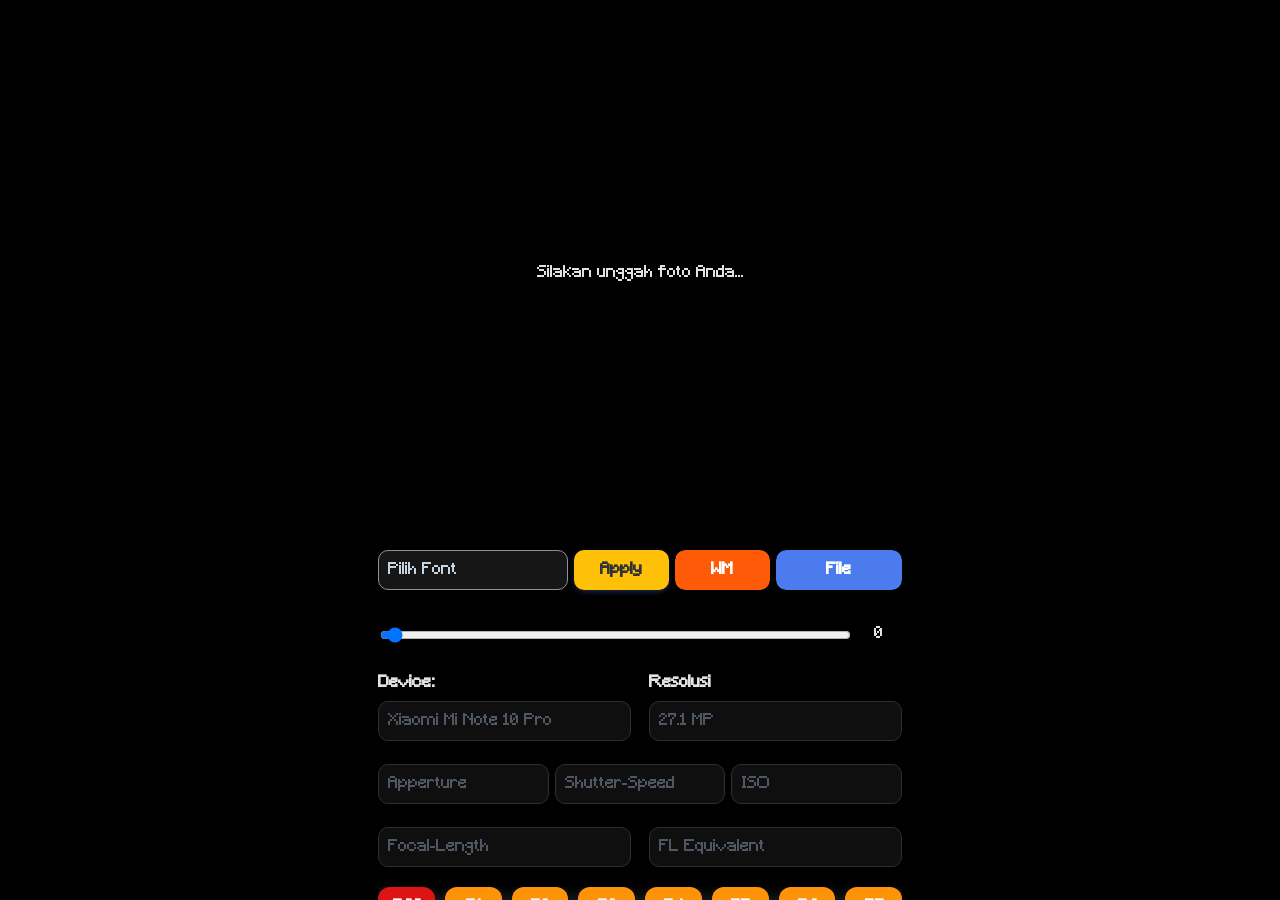
==== EXIF Watermark.html @ dbd32c27 "second commit" ====
<!doctype html>
<html lang="id">
  <head>
    <meta charset="UTF-8" />
    <meta name="viewport" content="width=device-width, initial-scale=1.0" />
    <title>EXIF Watermark Generator by Kyuziera</title>
    <style>
      html,
      body {
        width: 100%;
        height: 100%;
        margin: auto;
        overflow-x: hidden;
      }

      @font-face {
        font-family: "Minecraft";
        src: url("[data-uri]")
          format("woff2");
        font-weight: 500;
        font-style: normal;
        font-display: swap;
      }

      html,
      body,
      button,
      input,
      canvas {
        /* font-family: Arial, sans-serif; */
        font-family: "Minecraft", sans-serif;
        /* font-family: "Pixelify Sans", sans-serif; */
        /* font-family: "Stack Sans Notch", sans-serif; */
        font-optical-sizing: auto;
        font-style: normal;
      }

      body {
        max-width: 540px;
        display: flex;
        justify-content: center;
        background-color: #000000;
        color: #e2e2e2;
      }

      .container {
        width: 100%;
        background-color: #000000;
        padding: 8px 0;
        border-radius: 8px;
        box-shadow: 0 4px 8px rgba(0, 0, 0, 0.5);
        overflow: hidden;
      }

      .preview-area {
        display: flex;
        justify-content: center;
        align-items: center;
        height: var(--top-div);
        border-radius: 6px;
        overflow: hidden;
        position: relative;
      }

      .controls {
        padding: 12px 8px;
        border-radius: 6px;
        height: var(--bottom-div);
        overflow-y: var(--scroll);
      }

      .control-group {
        flex: 1 1 200px;
        min-width: 150px;
        padding-bottom: 32px;
      }
      .control-group-2,
      .control-group-3,
      .control-group-4,
      .control-group-5,
      .control-group-6,
      .control-group-7,
      .control-group-8,
      .control-group-9,
      .control-group-10 {
        flex: 2 2 100px;
        min-width: 150px;
        display: grid;
        align-items: center;
      }
      .control-group-2 {
        grid-template-columns: 4fr 3fr 4fr 2fr;
        gap: 6px;
        margin-bottom: 4px;
      }
      .control-group-3 {
        grid-template-columns: 3fr 2.5fr 2fr;
        gap: 6px;
        margin-bottom: 12px;
      }
      .control-group-4 {
        grid-template-columns: 1fr 1fr;
        gap: 18px;
      }
      .control-group-5 {
        grid-template-columns: 3fr 3fr 5fr;
        gap: 6px;
      }
      .control-group-6 {
        grid-template-columns: 0.8fr 0.5fr 1fr;
        gap: 6px;
        margin-bottom: 12px;
      }
      .control-group-7 {
        grid-template-columns: 3fr 1.5fr 1.5fr 2fr;
        gap: 6px;
      }
      .control-group-8 {
        grid-template-columns: 10fr 1fr;
        gap: 6px;
      }
      .control-group-9 {
        grid-template-columns: 1fr 1fr 1fr;
        gap: 6px;
      }
      .control-group-10 {
        grid-template-columns: 1fr 2fr;
        gap: 6px;
        margin-top: 30px;
      }
      .valueDiv {
        display: flex;
        justify-content: center;
      }
      input[type="text"],
      input[type="file"],
      select,
      button {
        padding: 0 9px;
      }
      input[type="text"] {
        margin-top: 6px;
      }
      input[type="range"] {
        padding: 0 6px;
        margin-bottom: 18px;
      }
      input[type="text"],
      input[type="file"],
      input[type="range"],
      select,
      button,
      .selected-display,
      .options-list {
        width: 100%;
        border: 1px solid #8b9197;
        border-radius: 10px;
        box-sizing: border-box;
        font-size: 1rem;
        transition:
          border-color 0.2s,
          box-shadow 0.2s;
        outline: none;
        color: #c7d4e0;
        background-color: #161616;
      }
      input[type="text"],
      input[type="file"],
      input[type="range"],
      select,
      button,
      .selected-display {
        height: 40px;
      }

      input[type="text"]:disabled {
        background-color: #0f0f0f;
        border-color: #2a2f35;
        color: #6f7a85;
        cursor: not-allowed;
        opacity: 1;
      }
      input[type="text"]:disabled::placeholder {
        color: #4f5862;
      }
      input[type="text"]:disabled:hover,
      input[type="text"]:disabled:focus {
        border-color: #2a2f35;
        box-shadow: none;
      }

      .custom-upload-wrap input[type="file"] {
        position: absolute;
        top: 0;
        left: 0;
        opacity: 0;
        width: 100%;
        height: 100%;
        cursor: pointer;
        padding: 0;
      }
      input[type="file"] {
        background-color: #e9ecef;
        cursor: pointer;
      }
      input[type="range"] {
        margin-top: 12px;
        background: transparent;
      }
      input:focus,
      select:focus,
      button:focus {
        border-color: #007bff;
      }

      .custom-upload-wrap {
        position: relative;
        overflow: hidden;
        display: inline-block;
        width: 100%;
        height: 40px;
        border-radius: 10px;
      }

      .upload-button,
      .smooth-button {
        color: white;
        font-weight: 600;
        cursor: pointer;
        border: none;
        width: 100%;
        height: 100%;
        padding: 0;
        border-radius: 10px;
      }
      .upload-button {
        background-color: #4b7bec;
        box-shadow: 0 2px 5px rgba(75, 123, 236, 0.3);
      }

      .download-class,
      .color-class,
      .custom-class,
      .efek-class {
        width: 100%;
        font-size: 1rem;
        font-weight: 600;
        color: #ffffff;
        border: none;
        border-radius: 12px;
        box-shadow: 0 6px 15px rgba(199, 226, 255, 0.3);
        cursor: pointer;
        transition: all 0.2s ease-in-out;
        display: flex;
        justify-content: center;
        align-items: center;
        white-space: nowrap;
        overflow: hidden;
        text-overflow: ellipsis;
      }
      .download-class {
        background-color: #45aaf2;
      }
      .download-class,
      .color-class,
      .efek-class {
        padding: 14px 20px;
      }
      .download-class:hover:not(:disabled),
      .color-class:hover:not(:disabled),
      .efek-class:hover:not(:disabled) {
        transform: translateY(-1px);
      }
      .download-class:hover:not(:disabled) {
        background-color: #2d98da;
        box-shadow: 0 4px 10px rgba(0, 123, 255, 0.4);
      }
      .download-class:active:not(:disabled),
      .color-class:active:not(:disabled),
      .efek-class:active:not(:disabled) {
        transform: translateY(1px);
      }
      /* .download-class:active:not(:disabled) {
  background-color: #4b7bec;
  box-shadow: 0 1px 3px rgba(0, 0, 0, 0.2);
}
.color-class:active:not(:disabled),
.efek-class:active:not(:disabled) {
  background-color: #444;
  box-shadow: 0 1px 3px rgba(0, 0, 0, 0.2);
} */
      .download-class:disabled,
      .color-class:disabled,
      .efek-class:disabled {
        background-color: #46494d;
        color: #818486;
        box-shadow: none;
        cursor: not-allowed;
        opacity: 0.8;
      }

      .hidden {
        display: none !important;
      }

      label {
        display: block;
        margin-bottom: 3px;
        font-weight: bold;
      }
      select {
        margin-top: 0;
      }

      .frame-container {
        position: relative;
        width: 100%;
        box-sizing: border-box;
      }
      .frame-container.hidden {
        display: none;
      }

      #singleFileContainer,
      #frameContainer {
        width: 100%;
        height: 100%;
        display: flex;
        flex-direction: column;
        justify-content: center;
        align-items: center;
      }
      #multiFileContainer,
      #frameContainerArray {
        display: flex;
        overflow-x: auto;
        scroll-behavior: smooth;
        padding: 6px;
        align-items: center;
        position: relative;
        width: 100%;
        height: 100%;
        box-sizing: border-box;
      }
      .file-preview-card,
      .thumb-wrapper {
        display: flex;
        flex-direction: column;
        align-items: center;
        padding: 6px 6px 0 6px;
        margin: 0 6px;
        border: 1px solid #444;
        border-radius: 10px;
        background-color: #222;
        min-width: 250px;
        max-width: 1000px;
        max-height: 100%;
        box-sizing: border-box;
        overflow: hidden;

        justify-content: space-between;
      }

      .preview-canvas,
      .preview-thumb {
        max-width: 100%;
        max-height: max-content;
        display: block;
        border-radius: 4px;
        overflow: hidden;

        object-fit: contain;
      }

      .file-title {
        font-size: 0.8rem;
        color: #ccc;
        text-align: center;
        overflow: hidden;
        text-overflow: ellipsis;
        white-space: nowrap;
        width: 100%;
        margin-top: 12px;

        flex-shrink: 0;
      }

      .color-templates {
        display: flex;
        gap: 10px;
        margin-top: 4px;
        margin-bottom: 12px;
        overflow-x: auto;
        white-space: nowrap;
        -webkit-overflow-scrolling: touch;
        scrollbar-width: none;
      }
      .color-templates::-webkit-scrollbar {
        display: none;
      }
      .color-swatch {
        flex-shrink: 0;
        width: 40px;
        height: 40px;
        border-radius: 50%;
        margin: 4px;
        cursor: pointer;
        border: 1px solid #fff;
        box-shadow: 0 0 0 1px #b9b9b9;
      }

      input[type="color"] {
        width: 100%;
        height: 12px;
        cursor: pointer;
        -webkit-appearance: none;
        -moz-appearance: none;
        appearance: none;
        cursor: pointer;
        border: 1px solid #3c3f42;
        border-radius: 5px;
        box-sizing: border-box;
        transition:
          border-color 0.2s,
          box-shadow 0.2s;
        outline: none;
      }
      input[type="color"]::-webkit-color-swatch {
        border: none;
        border-radius: 4px;
      }
      input[type="color"]::-webkit-color-swatch-wrapper {
        padding: 0;
      }
      .custom-class {
        padding: 6px 14px;
        background-color: #ff9307;
        color: #ffffff;
      }
      .custom-class.off {
        background-color: #de1414;
        color: #ffffff;
      }

      .hidden-controls {
        max-height: 0;
        overflow: hidden;
        opacity: 0;
        transition:
          max-height 0.5s ease-in-out,
          opacity 0.5s ease-in-out;
      }
      .visible-controls {
        background-color: #1a1a1a;
        border-radius: 0.5em;
        padding: 16px 8px 8px 8px;
        margin: 8px 0;
        opacity: 1;
      }
      :root {
        --top-div: 60%;
        --bottom-div: 40%;
        --scroll: auto;
      }

      .custom-select-container {
        position: relative;
        width: 100%;
        cursor: pointer;
      }
      .selected-display {
        padding-left: 9px;
        display: flex;
        align-items: center;
        white-space: nowrap;
        overflow: hidden;
      }
      .options-list {
        position: absolute;
        height: 230px;
        overflow-y: auto;
        margin-top: 2px;
        padding: 0;
        z-index: 100;
      }
      .options-list li {
        padding: 10px;
        border-bottom: 1px solid #222;
      }
      .options-list li:hover {
        background-color: #46494d;
      }

      @font-face {
        font-family: "Orbitron";
        src: url("[data-uri]")
          format("woff2");
        font-weight: normal;
        font-style: normal;
        font-display: swap;
      }
      @font-face {
        font-family: "Pixelify Sans";
        src: url("[data-uri]")
          format("woff2");
        font-weight: normal;
        font-style: normal;
        font-display: swap;
      }
      @font-face {
        font-family: "Roboto Condensed";
        src: url("[data-uri]")
          format("woff2");
        font-weight: normal;
        font-style: normal;
        font-display: swap;
      }
      @font-face {
        font-family: "Roboto Mono";
        src: url("[data-uri]")
          format("woff2");
        font-weight: normal;
        font-style: normal;
        font-display: swap;
      }
      @font-face {
        font-family: "Rubik 80s Fade";
        src: url("[data-uri]")
          format("woff2");
        font-weight: normal;
        font-style: normal;
        font-display: swap;
      }
      @font-face {
        font-family: "Share Tech";
        src: url("[data-uri]")
          format("woff2");
        font-weight: normal;
        font-style: normal;
        font-display: swap;
      }
      @font-face {
        font-family: "SirinStencil";
        src: url("[data-uri]")
          format("woff2");
        font-weight: normal;
        font-style: normal;
        font-display: swap;
      }
      @font-face {
        font-family: "Stack Sans Notch";
        src: url("[data-uri]")
          format("woff2");
        font-weight: normal;
        font-style: normal;
        font-display: swap;
      }
      @font-face {
        font-family: "Tiny5";
        src: url("[data-uri]")
          format("woff2");
        font-weight: normal;
        font-style: normal;
        font-display: swap;
      }
      @font-face {
        font-family: "Urbanist";
        src: url("[data-uri]")
          format("woff2");
        font-weight: normal;
        font-style: normal;
        font-display: swap;
      }

      #previewCanvas {
        display: block;
        max-width: 100%;
        max-height: 100%;
        width: auto;
        height: auto;
        object-fit: contain;
      }
      #applyManual {
        background-color: #ffc107;
        color: #333;
      }
      #wmManual {
        background-color: #ff5a07;
        color: #ffffff;
      }
      .error {
        color: #ff4d4d;
        font-weight: bold;
        text-align: center;
        padding: 10px;
        background-color: #3d0000;
        border-radius: 5px;
        margin-bottom: 10px;
      }

      /* .download-class {
  margin-top: 30px;
} */

      .control-group-8 {
        margin-top: 6px;
      }
      .slider-label {
        margin-top: 2px;
      }
      input[type="range"] {
        margin-top: 19px;
      }

      .color-templates {
        margin-top: 20px;
      }

      .color-class {
        background-color: #58ec4b;
        color: black;
      }
      .color-class.on {
        background-color: #616161;
        color: white;
      }
    </style>
  </head>
  <body>
    <div class="container">
      <div class="preview-area">
        <div id="frameContainer" class="frame-container hidden">
          <canvas id="previewCanvas"></canvas>
          <img id="tempImageHolder" style="display: none" src="" alt="" />
        </div>
        <div id="frameContainerArray" class="hidden"></div>

        <p id="placeholderText">Silakan unggah foto Anda...</p>
      </div>

      <div id="errorValue"></div>

      <div class="controls">
        <div class="control-group-7">
          <div class="custom-select-container">
            <div id="selectedOption" class="selected-display">Pilih Font</div>
            <ul id="optionsList" class="options-list hidden">
              <li
                onclick="selectFont('Arial', `Arial, sans-serif`)"
                style="font-family: Arial, sans-serif"
              >
                Arial (Default)
              </li>
              <li
                onclick="selectFont('Minecraft', `'Minecraft', sans-serif`)"
                style="font-family: &quot;Minecraft&quot;, sans-serif"
              >
                Minecraft
              </li>
              <li
                onclick="selectFont('Orbitron', `'Orbitron', sans-serif`)"
                style="font-family: &quot;Orbitron&quot;, sans-serif"
              >
                Orbitron
              </li>
              <li
                onclick="
                  selectFont('Pixelify Sans', `'Pixelify Sans', sans-serif`)
                "
                style="font-family: &quot;Pixelify Sans&quot;, sans-serif"
              >
                Pixelify Sans
              </li>
              <li
                onclick="
                  selectFont(
                    'Roboto Condensed',
                    `'Roboto Condensed', sans-serif`,
                  )
                "
                style="font-family: &quot;Roboto Condensed&quot;, sans-serif"
              >
                Roboto Condensed
              </li>
              <li
                onclick="selectFont('Roboto Mono', `'Roboto Mono', sans-serif`)"
                style="font-family: &quot;Roboto Mono&quot;, sans-serif"
              >
                Roboto Mono
              </li>
              <li
                onclick="
                  selectFont('Rubik 80s Fade', `'Rubik 80s Fade', sans-serif`)
                "
                style="font-family: &quot;Rubik 80s Fade&quot;, sans-serif"
              >
                Rubik 80s Fade
              </li>
              <li
                onclick="selectFont('Share Tech', `'Share Tech', sans-serif`)"
                style="font-family: &quot;Share Tech&quot;, sans-serif"
              >
                Share Tech
              </li>
              <li
                onclick="
                  selectFont('Sirin Stencil', `'Sirin Stencil', sans-serif`)
                "
                style="font-family: &quot;Sirin Stencil&quot;, sans-serif"
              >
                Sirin Stencil
              </li>
              <li
                onclick="
                  selectFont(
                    'Stack Sans Notch',
                    `'Stack Sans Notch', sans-serif`,
                  )
                "
                style="font-family: &quot;Stack Sans Notch&quot;, sans-serif"
              >
                Stack Sans Notch
              </li>
              <li
                onclick="selectFont('Tiny5', `'Tiny5', sans-serif`)"
                style="font-family: &quot;Tiny5&quot;, sans-serif"
              >
                Tiny5
              </li>
              <li
                onclick="selectFont('Urbanist', `'Urbanist', sans-serif`)"
                style="font-family: &quot;Urbanist&quot;, sans-serif"
              >
                Urbanist
              </li>
            </ul>
          </div>

          <button id="applyManual" type="button" class="upload-button" disabled>
            Apply
          </button>

          <div class="custom-upload-wrap">
            <input type="file" id="wmUpload" accept="image/*" />
            <button id="wmManual" type="button" class="upload-button">
              WM
            </button>
          </div>

          <div class="custom-upload-wrap">
            <input
              type="file"
              id="imageUpload"
              accept="image/jpeg, image/png"
              multiple
            />
            <button type="button" class="upload-button" id="upload-label">
              File
            </button>
          </div>
        </div>

        <div class="control-group-8">
          <input type="range" id="wmSize" min="0" max="100" value="0" />
          <div id="wmSizeValue" class="valueDiv">0</div>
        </div>

        <div class="control-group-4">
          <div>
            <label class="slider-label">Device:</label>
            <input
              type="text"
              id="manual-device"
              placeholder="Xiaomi Mi Note 10 Pro"
              disabled
            />
          </div>
          <div>
            <label class="slider-label">Resolusi</label>
            <input
              type="text"
              id="manual-resolution"
              placeholder="27.1 MP"
              disabled
            />
          </div>
        </div>
        <br />
        <div class="control-group-9">
          <input
            type="text"
            id="manual-aperture"
            placeholder="Apperture"
            disabled
          />
          <input
            type="text"
            id="manual-shutter-speed"
            placeholder="Shutter-Speed"
            disabled
          />
          <input type="text" id="manual-iso" placeholder="ISO" disabled />
        </div>
        <br />
        <div class="control-group-4">
          <input
            type="text"
            id="manual-focal-actual"
            placeholder="Focal-Length"
            disabled
          />
          <input
            type="text"
            id="manual-focal-eq"
            placeholder="FL Equivalent"
            disabled
          />
        </div>

        <div class="color-templates">
          <button
            onclick="customInput(0)"
            id="customButton"
            class="custom-class off"
          >
            Off
          </button>
          <button
            onclick="customInput(1)"
            id="customButton"
            class="custom-class"
          >
            C1
          </button>
          <button
            onclick="customInput(2)"
            id="customButton"
            class="custom-class"
          >
            C2
          </button>
          <button
            onclick="customInput(3)"
            id="customButton"
            class="custom-class"
          >
            C3
          </button>
          <button
            onclick="customInput(4)"
            id="customButton"
            class="custom-class"
          >
            C4
          </button>
          <button
            onclick="customInput(5)"
            id="customButton"
            class="custom-class"
          >
            C5
          </button>
          <button
            onclick="customInput(6)"
            id="customButton"
            class="custom-class"
          >
            C6
          </button>
          <button
            onclick="customInput(7)"
            id="customButton"
            class="custom-class"
          >
            C7
          </button>
        </div>

        <div id="advancedControls" class="hidden-controls">
          <div class="control-group-4">
            <select id="frameRatioSelect">
              <option value="1:1">1:1</option>
              <option value="5:4">5:4</option>
              <option value="1.41:1">1.41:1</option>
              <option value="4:3">4:3</option>
              <option value="7:5">7:5</option>
              <option value="3:2">3:2</option>
              <option value="16:10">16:10</option>
              <option value="16:9">16:9</option>
              <option value="18:9">18:9</option>
              <option value="19.5:9">19.5:9</option>
              <option value="1.85:1">1.85:1</option>
              <option value="21:9">21:9</option>
              <option value="2.35:1">2.35:1</option>
              <option value="original" selected>Rasio</option>
            </select>

            <select id="frameOrientation">
              <option value="horizontal">Horizontal</option>
              <option value="vertikal" selected>Vertikal</option>
            </select>
          </div>

          <div class="control-group">
            <div class="control-group-8">
              <input
                type="range"
                id="paddingSlider"
                min="0"
                max="50"
                value="0"
                step="0.5"
              />
              <div id="paddingValueDiv" class="valueDiv">10%</div>
            </div>

            <div class="color-templates">
              <div
                class="color-swatch"
                style="background-color: #ffffff"
                data-color="#FFFFFF"
              ></div>
              <div
                class="color-swatch"
                style="background-color: #d7dee0"
                data-color="#d7dee0"
              ></div>
              <div
                class="color-swatch"
                style="background-color: #bee3e7"
                data-color="#bee3e7"
              ></div>
              <div
                class="color-swatch"
                style="background-color: #96fcd6"
                data-color="#96fcd6"
              ></div>
              <div
                class="color-swatch"
                style="background-color: #dafd81"
                data-color="#dafd81"
              ></div>
              <div
                class="color-swatch"
                style="background-color: #ffd3d2"
                data-color="#ffd3d2"
              ></div>
              <div
                class="color-swatch"
                style="background-color: #f2b0ff"
                data-color="#f2b0ff"
              ></div>

              <div
                class="color-swatch"
                style="background-color: #f5f5dc"
                data-color="#F5F5DC"
              ></div>
              <div
                class="color-swatch"
                style="background-color: #ffcd6f"
                data-color="#FFCD6F"
              ></div>
              <div
                class="color-swatch"
                style="background-color: #face28"
                data-color="#FACE28"
              ></div>
              <div
                class="color-swatch"
                style="background-color: #fb8927"
                data-color="#fb8927"
              ></div>

              <div
                class="color-swatch"
                style="background-color: #e17055"
                data-color="#e17055"
              ></div>
              <div
                class="color-swatch"
                style="background-color: #e84118"
                data-color="#e84118"
              ></div>
              <div
                class="color-swatch"
                style="background-color: #d63031"
                data-color="#d63031"
              ></div>
              <div
                class="color-swatch"
                style="background-color: #c23616"
                data-color="#c23616"
              ></div>

              <div
                class="color-swatch"
                style="background-color: #87f56e"
                data-color="#87f56e"
              ></div>
              <div
                class="color-swatch"
                style="background-color: #00b894"
                data-color="#00b894"
              ></div>
              <div
                class="color-swatch"
                style="background-color: #81ecec"
                data-color="#81ecec"
              ></div>

              <div
                class="color-swatch"
                style="background-color: #74b9ff"
                data-color="#74b9ff"
              ></div>
              <div
                class="color-swatch"
                style="background-color: #6ab7fe"
                data-color="#6ab7fe"
              ></div>
              <div
                class="color-swatch"
                style="background-color: #49a6ff"
                data-color="#49a6ff"
              ></div>
              <div
                class="color-swatch"
                style="background-color: #865bff"
                data-color="#865bff"
              ></div>

              <div
                class="color-swatch"
                style="background-color: #b8b2d3"
                data-color="#b8b2d3"
              ></div>
              <div
                class="color-swatch"
                style="background-color: #8aa5d5"
                data-color="#8aa5d5"
              ></div>
              <div
                class="color-swatch"
                style="background-color: #646464"
                data-color="#646464"
              ></div>

              <div
                class="color-swatch"
                style="background-color: #8c7a5c"
                data-color="#8c7a5c"
              ></div>
              <div
                class="color-swatch"
                style="background-color: #7d6555"
                data-color="#7d6555"
              ></div>
              <div
                class="color-swatch"
                style="background-color: #935a4d"
                data-color="#935a4d"
              ></div>
              <div
                class="color-swatch"
                style="background-color: #957579"
                data-color="#957579"
              ></div>

              <div
                class="color-swatch"
                style="background-color: #6a7e83"
                data-color="#6A7E83"
              ></div>
              <div
                class="color-swatch"
                style="background-color: #5d7968"
                data-color="#5D7968"
              ></div>
              <div
                class="color-swatch"
                style="background-color: #5d6780"
                data-color="#5d6780"
              ></div>
              <div
                class="color-swatch"
                style="background-color: #5b576e"
                data-color="#5b576e"
              ></div>
              <div
                class="color-swatch"
                style="background-color: #3d3d3d"
                data-color="#3d3d3d"
              ></div>

              <div
                class="color-swatch"
                style="background-color: #000000"
                data-color="#000000"
              ></div>
            </div>
            <input type="color" id="colorManual" value="#d7dee0" />
          </div>
        </div>

        <div class="control-group">
          <div class="control-group-10">
            <button id="toggleAdvancedButton" class="color-class" disabled>
              Frame
            </button>
            <button id="downloadButton" class="download-class" disabled>
              Simpan
            </button>
          </div>
        </div>
      </div>
    </div>

    <script>
      /**
       * Minified by jsDelivr using Terser v5.37.0.
       * Original file: /npm/exif-js@2.3.0/exif.js
       *
       * Do NOT use SRI with dynamically generated files! More information: https://www.jsdelivr.com/using-sri-with-dynamic-files
       */
      (function () {
        var e = !1,
          t = function (e) {
            return e instanceof t
              ? e
              : this instanceof t
                ? void (this.EXIFwrapped = e)
                : new t(e);
          };
        "undefined" != typeof exports
          ? ("undefined" != typeof module &&
              module.exports &&
              (exports = module.exports = t),
            (exports.EXIF = t))
          : (this.EXIF = t);
        var r = (t.Tags = {
            36864: "ExifVersion",
            40960: "FlashpixVersion",
            40961: "ColorSpace",
            40962: "PixelXDimension",
            40963: "PixelYDimension",
            37121: "ComponentsConfiguration",
            37122: "CompressedBitsPerPixel",
            37500: "MakerNote",
            37510: "UserComment",
            40964: "RelatedSoundFile",
            36867: "DateTimeOriginal",
            36868: "DateTimeDigitized",
            37520: "SubsecTime",
            37521: "SubsecTimeOriginal",
            37522: "SubsecTimeDigitized",
            33434: "ExposureTime",
            33437: "FNumber",
            34850: "ExposureProgram",
            34852: "SpectralSensitivity",
            34855: "ISOSpeedRatings",
            34856: "OECF",
            37377: "ShutterSpeedValue",
            37378: "ApertureValue",
            37379: "BrightnessValue",
            37380: "ExposureBias",
            37381: "MaxApertureValue",
            37382: "SubjectDistance",
            37383: "MeteringMode",
            37384: "LightSource",
            37385: "Flash",
            37396: "SubjectArea",
            37386: "FocalLength",
            41483: "FlashEnergy",
            41484: "SpatialFrequencyResponse",
            41486: "FocalPlaneXResolution",
            41487: "FocalPlaneYResolution",
            41488: "FocalPlaneResolutionUnit",
            41492: "SubjectLocation",
            41493: "ExposureIndex",
            41495: "SensingMethod",
            41728: "FileSource",
            41729: "SceneType",
            41730: "CFAPattern",
            41985: "CustomRendered",
            41986: "ExposureMode",
            41987: "WhiteBalance",
            41988: "DigitalZoomRation",
            41989: "FocalLengthIn35mmFilm",
            41990: "SceneCaptureType",
            41991: "GainControl",
            41992: "Contrast",
            41993: "Saturation",
            41994: "Sharpness",
            41995: "DeviceSettingDescription",
            41996: "SubjectDistanceRange",
            40965: "InteroperabilityIFDPointer",
            42016: "ImageUniqueID",
          }),
          i = (t.TiffTags = {
            256: "ImageWidth",
            257: "ImageHeight",
            34665: "ExifIFDPointer",
            34853: "GPSInfoIFDPointer",
            40965: "InteroperabilityIFDPointer",
            258: "BitsPerSample",
            259: "Compression",
            262: "PhotometricInterpretation",
            274: "Orientation",
            277: "SamplesPerPixel",
            284: "PlanarConfiguration",
            530: "YCbCrSubSampling",
            531: "YCbCrPositioning",
            282: "XResolution",
            283: "YResolution",
            296: "ResolutionUnit",
            273: "StripOffsets",
            278: "RowsPerStrip",
            279: "StripByteCounts",
            513: "JPEGInterchangeFormat",
            514: "JPEGInterchangeFormatLength",
            301: "TransferFunction",
            318: "WhitePoint",
            319: "PrimaryChromaticities",
            529: "YCbCrCoefficients",
            532: "ReferenceBlackWhite",
            306: "DateTime",
            270: "ImageDescription",
            271: "Make",
            272: "Model",
            305: "Software",
            315: "Artist",
            33432: "Copyright",
          }),
          o = (t.GPSTags = {
            0: "GPSVersionID",
            1: "GPSLatitudeRef",
            2: "GPSLatitude",
            3: "GPSLongitudeRef",
            4: "GPSLongitude",
            5: "GPSAltitudeRef",
            6: "GPSAltitude",
            7: "GPSTimeStamp",
            8: "GPSSatellites",
            9: "GPSStatus",
            10: "GPSMeasureMode",
            11: "GPSDOP",
            12: "GPSSpeedRef",
            13: "GPSSpeed",
            14: "GPSTrackRef",
            15: "GPSTrack",
            16: "GPSImgDirectionRef",
            17: "GPSImgDirection",
            18: "GPSMapDatum",
            19: "GPSDestLatitudeRef",
            20: "GPSDestLatitude",
            21: "GPSDestLongitudeRef",
            22: "GPSDestLongitude",
            23: "GPSDestBearingRef",
            24: "GPSDestBearing",
            25: "GPSDestDistanceRef",
            26: "GPSDestDistance",
            27: "GPSProcessingMethod",
            28: "GPSAreaInformation",
            29: "GPSDateStamp",
            30: "GPSDifferential",
          }),
          a = (t.IFD1Tags = {
            256: "ImageWidth",
            257: "ImageHeight",
            258: "BitsPerSample",
            259: "Compression",
            262: "PhotometricInterpretation",
            273: "StripOffsets",
            274: "Orientation",
            277: "SamplesPerPixel",
            278: "RowsPerStrip",
            279: "StripByteCounts",
            282: "XResolution",
            283: "YResolution",
            284: "PlanarConfiguration",
            296: "ResolutionUnit",
            513: "JpegIFOffset",
            514: "JpegIFByteCount",
            529: "YCbCrCoefficients",
            530: "YCbCrSubSampling",
            531: "YCbCrPositioning",
            532: "ReferenceBlackWhite",
          }),
          s = (t.StringValues = {
            ExposureProgram: {
              0: "Not defined",
              1: "Manual",
              2: "Normal program",
              3: "Aperture priority",
              4: "Shutter priority",
              5: "Creative program",
              6: "Action program",
              7: "Portrait mode",
              8: "Landscape mode",
            },
            MeteringMode: {
              0: "Unknown",
              1: "Average",
              2: "CenterWeightedAverage",
              3: "Spot",
              4: "MultiSpot",
              5: "Pattern",
              6: "Partial",
              255: "Other",
            },
            LightSource: {
              0: "Unknown",
              1: "Daylight",
              2: "Fluorescent",
              3: "Tungsten (incandescent light)",
              4: "Flash",
              9: "Fine weather",
              10: "Cloudy weather",
              11: "Shade",
              12: "Daylight fluorescent (D 5700 - 7100K)",
              13: "Day white fluorescent (N 4600 - 5400K)",
              14: "Cool white fluorescent (W 3900 - 4500K)",
              15: "White fluorescent (WW 3200 - 3700K)",
              17: "Standard light A",
              18: "Standard light B",
              19: "Standard light C",
              20: "D55",
              21: "D65",
              22: "D75",
              23: "D50",
              24: "ISO studio tungsten",
              255: "Other",
            },
            Flash: {
              0: "Flash did not fire",
              1: "Flash fired",
              5: "Strobe return light not detected",
              7: "Strobe return light detected",
              9: "Flash fired, compulsory flash mode",
              13: "Flash fired, compulsory flash mode, return light not detected",
              15: "Flash fired, compulsory flash mode, return light detected",
              16: "Flash did not fire, compulsory flash mode",
              24: "Flash did not fire, auto mode",
              25: "Flash fired, auto mode",
              29: "Flash fired, auto mode, return light not detected",
              31: "Flash fired, auto mode, return light detected",
              32: "No flash function",
              65: "Flash fired, red-eye reduction mode",
              69: "Flash fired, red-eye reduction mode, return light not detected",
              71: "Flash fired, red-eye reduction mode, return light detected",
              73: "Flash fired, compulsory flash mode, red-eye reduction mode",
              77: "Flash fired, compulsory flash mode, red-eye reduction mode, return light not detected",
              79: "Flash fired, compulsory flash mode, red-eye reduction mode, return light detected",
              89: "Flash fired, auto mode, red-eye reduction mode",
              93: "Flash fired, auto mode, return light not detected, red-eye reduction mode",
              95: "Flash fired, auto mode, return light detected, red-eye reduction mode",
            },
            SensingMethod: {
              1: "Not defined",
              2: "One-chip color area sensor",
              3: "Two-chip color area sensor",
              4: "Three-chip color area sensor",
              5: "Color sequential area sensor",
              7: "Trilinear sensor",
              8: "Color sequential linear sensor",
            },
            SceneCaptureType: {
              0: "Standard",
              1: "Landscape",
              2: "Portrait",
              3: "Night scene",
            },
            SceneType: { 1: "Directly photographed" },
            CustomRendered: { 0: "Normal process", 1: "Custom process" },
            WhiteBalance: {
              0: "Auto white balance",
              1: "Manual white balance",
            },
            GainControl: {
              0: "None",
              1: "Low gain up",
              2: "High gain up",
              3: "Low gain down",
              4: "High gain down",
            },
            Contrast: { 0: "Normal", 1: "Soft", 2: "Hard" },
            Saturation: {
              0: "Normal",
              1: "Low saturation",
              2: "High saturation",
            },
            Sharpness: { 0: "Normal", 1: "Soft", 2: "Hard" },
            SubjectDistanceRange: {
              0: "Unknown",
              1: "Macro",
              2: "Close view",
              3: "Distant view",
            },
            FileSource: { 3: "DSC" },
            Components: {
              0: "",
              1: "Y",
              2: "Cb",
              3: "Cr",
              4: "R",
              5: "G",
              6: "B",
            },
          });
        function u(e) {
          return !!e.exifdata;
        }
        function l(n, r) {
          function i(i) {
            var o = c(i);
            n.exifdata = o || {};
            var a = (function (t) {
              var n = new DataView(t);
              e;
              if (255 != n.getUint8(0) || 216 != n.getUint8(1)) return !1;
              var r = 2,
                i = t.byteLength,
                o = function (e, t) {
                  return (
                    56 === e.getUint8(t) &&
                    66 === e.getUint8(t + 1) &&
                    73 === e.getUint8(t + 2) &&
                    77 === e.getUint8(t + 3) &&
                    4 === e.getUint8(t + 4) &&
                    4 === e.getUint8(t + 5)
                  );
                };
              for (; r < i; ) {
                if (o(n, r)) {
                  var a = n.getUint8(r + 7);
                  return (
                    a % 2 != 0 && (a += 1),
                    0 === a && (a = 4),
                    f(t, r + 8 + a, n.getUint16(r + 6 + a))
                  );
                }
                r++;
              }
            })(i);
            if (((n.iptcdata = a || {}), t.isXmpEnabled)) {
              var s = (function (t) {
                if (!("DOMParser" in self)) return;
                var n = new DataView(t);
                e;
                if (255 != n.getUint8(0) || 216 != n.getUint8(1)) return !1;
                var r = 2,
                  i = t.byteLength,
                  o = new DOMParser();
                for (; r < i - 4; ) {
                  if ("http" == p(n, r, 4)) {
                    var a = r - 1,
                      s = n.getUint16(r - 2) - 1,
                      u = p(n, a, s),
                      l = u.indexOf("xmpmeta>") + 8,
                      c =
                        (u = u.substring(u.indexOf("<x:xmpmeta"), l)).indexOf(
                          "x:xmpmeta",
                        ) + 10;
                    return (
                      (u =
                        u.slice(0, c) +
                        'xmlns:Iptc4xmpCore="http://iptc.org/std/Iptc4xmpCore/1.0/xmlns/" xmlns:xsi="http://www.w3.org/2001/XMLSchema-instance" xmlns:tiff="http://ns.adobe.com/tiff/1.0/" xmlns:plus="http://schemas.android.com/apk/lib/com.google.android.gms.plus" xmlns:ext="http://www.gettyimages.com/xsltExtension/1.0" xmlns:exif="http://ns.adobe.com/exif/1.0/" xmlns:stEvt="http://ns.adobe.com/xap/1.0/sType/ResourceEvent#" xmlns:stRef="http://ns.adobe.com/xap/1.0/sType/ResourceRef#" xmlns:crs="http://ns.adobe.com/camera-raw-settings/1.0/" xmlns:xapGImg="http://ns.adobe.com/xap/1.0/g/img/" xmlns:Iptc4xmpExt="http://iptc.org/std/Iptc4xmpExt/2008-02-29/" ' +
                        u.slice(c)),
                      P(o.parseFromString(u, "text/xml"))
                    );
                  }
                  r++;
                }
              })(i);
              n.xmpdata = s || {};
            }
            r && r.call(n);
          }
          if (n.src)
            if (/^data\:/i.test(n.src))
              i(
                (function (e, t) {
                  ((t = t || e.match(/^data\:([^\;]+)\;base64,/im)[1] || ""),
                    (e = e.replace(/^data\:([^\;]+)\;base64,/gim, "")));
                  for (
                    var n = atob(e),
                      r = n.length,
                      i = new ArrayBuffer(r),
                      o = new Uint8Array(i),
                      a = 0;
                    a < r;
                    a++
                  )
                    o[a] = n.charCodeAt(a);
                  return i;
                })(n.src),
              );
            else if (/^blob\:/i.test(n.src)) {
              (((a = new FileReader()).onload = function (e) {
                i(e.target.result);
              }),
                (function (e, t) {
                  var n = new XMLHttpRequest();
                  (n.open("GET", e, !0),
                    (n.responseType = "blob"),
                    (n.onload = function (e) {
                      (200 != this.status && 0 !== this.status) ||
                        t(this.response);
                    }),
                    n.send());
                })(n.src, function (e) {
                  a.readAsArrayBuffer(e);
                }));
            } else {
              var o = new XMLHttpRequest();
              ((o.onload = function () {
                if (200 != this.status && 0 !== this.status)
                  throw "Could not load image";
                (i(o.response), (o = null));
              }),
                o.open("GET", n.src, !0),
                (o.responseType = "arraybuffer"),
                o.send(null));
            }
          else if (
            self.FileReader &&
            (n instanceof self.Blob || n instanceof self.File)
          ) {
            var a;
            (((a = new FileReader()).onload = function (e) {
              i(e.target.result);
            }),
              a.readAsArrayBuffer(n));
          }
        }
        function c(e) {
          var t = new DataView(e);
          if (255 != t.getUint8(0) || 216 != t.getUint8(1)) return !1;
          for (var n = 2, r = e.byteLength; n < r; ) {
            if (255 != t.getUint8(n)) return !1;
            if (225 == t.getUint8(n + 1))
              return h(t, n + 4, t.getUint16(n + 2));
            n += 2 + t.getUint16(n + 2);
          }
        }
        var d = {
          120: "caption",
          110: "credit",
          25: "keywords",
          55: "dateCreated",
          80: "byline",
          85: "bylineTitle",
          122: "captionWriter",
          105: "headline",
          116: "copyright",
          15: "category",
        };
        function f(e, t, n) {
          for (var r, i, o, a, s = new DataView(e), u = {}, l = t; l < t + n; )
            (28 === s.getUint8(l) &&
              2 === s.getUint8(l + 1) &&
              (a = s.getUint8(l + 2)) in d &&
              ((o = s.getInt16(l + 3)) + 5,
              (i = d[a]),
              (r = p(s, l + 5, o)),
              u.hasOwnProperty(i)
                ? u[i] instanceof Array
                  ? u[i].push(r)
                  : (u[i] = [u[i], r])
                : (u[i] = r)),
              l++);
          return u;
        }
        function g(e, t, n, r, i) {
          var o,
            a,
            s = e.getUint16(n, !i),
            u = {};
          for (a = 0; a < s; a++)
            ((o = n + 12 * a + 2),
              (u[r[e.getUint16(o, !i)]] = m(e, o, t, n, i)));
          return u;
        }
        function m(e, t, n, r, i) {
          var o,
            a,
            s,
            u,
            l,
            c,
            d = e.getUint16(t + 2, !i),
            f = e.getUint32(t + 4, !i),
            g = e.getUint32(t + 8, !i) + n;
          switch (d) {
            case 1:
            case 7:
              if (1 == f) return e.getUint8(t + 8, !i);
              for (o = f > 4 ? g : t + 8, a = [], u = 0; u < f; u++)
                a[u] = e.getUint8(o + u);
              return a;
            case 2:
              return p(e, (o = f > 4 ? g : t + 8), f - 1);
            case 3:
              if (1 == f) return e.getUint16(t + 8, !i);
              for (o = f > 2 ? g : t + 8, a = [], u = 0; u < f; u++)
                a[u] = e.getUint16(o + 2 * u, !i);
              return a;
            case 4:
              if (1 == f) return e.getUint32(t + 8, !i);
              for (a = [], u = 0; u < f; u++) a[u] = e.getUint32(g + 4 * u, !i);
              return a;
            case 5:
              if (1 == f)
                return (
                  (l = e.getUint32(g, !i)),
                  (c = e.getUint32(g + 4, !i)),
                  ((s = new Number(l / c)).numerator = l),
                  (s.denominator = c),
                  s
                );
              for (a = [], u = 0; u < f; u++)
                ((l = e.getUint32(g + 8 * u, !i)),
                  (c = e.getUint32(g + 4 + 8 * u, !i)),
                  (a[u] = new Number(l / c)),
                  (a[u].numerator = l),
                  (a[u].denominator = c));
              return a;
            case 9:
              if (1 == f) return e.getInt32(t + 8, !i);
              for (a = [], u = 0; u < f; u++) a[u] = e.getInt32(g + 4 * u, !i);
              return a;
            case 10:
              if (1 == f) return e.getInt32(g, !i) / e.getInt32(g + 4, !i);
              for (a = [], u = 0; u < f; u++)
                a[u] =
                  e.getInt32(g + 8 * u, !i) / e.getInt32(g + 4 + 8 * u, !i);
              return a;
          }
        }
        function p(e, t, r) {
          var i = "";
          for (n = t; n < t + r; n++) i += String.fromCharCode(e.getUint8(n));
          return i;
        }
        function h(e, t) {
          if ("Exif" != p(e, t, 4)) return !1;
          var n,
            u,
            l,
            c,
            d,
            f = t + 6;
          if (18761 == e.getUint16(f)) n = !1;
          else {
            if (19789 != e.getUint16(f)) return !1;
            n = !0;
          }
          if (42 != e.getUint16(f + 2, !n)) return !1;
          var m = e.getUint32(f + 4, !n);
          if (m < 8) return !1;
          if ((u = g(e, f, f + m, i, n)).ExifIFDPointer)
            for (l in (c = g(e, f, f + u.ExifIFDPointer, r, n))) {
              switch (l) {
                case "LightSource":
                case "Flash":
                case "MeteringMode":
                case "ExposureProgram":
                case "SensingMethod":
                case "SceneCaptureType":
                case "SceneType":
                case "CustomRendered":
                case "WhiteBalance":
                case "GainControl":
                case "Contrast":
                case "Saturation":
                case "Sharpness":
                case "SubjectDistanceRange":
                case "FileSource":
                  c[l] = s[l][c[l]];
                  break;
                case "ExifVersion":
                case "FlashpixVersion":
                  c[l] = String.fromCharCode(
                    c[l][0],
                    c[l][1],
                    c[l][2],
                    c[l][3],
                  );
                  break;
                case "ComponentsConfiguration":
                  c[l] =
                    s.Components[c[l][0]] +
                    s.Components[c[l][1]] +
                    s.Components[c[l][2]] +
                    s.Components[c[l][3]];
              }
              u[l] = c[l];
            }
          if (u.GPSInfoIFDPointer)
            for (l in (d = g(e, f, f + u.GPSInfoIFDPointer, o, n))) {
              if ("GPSVersionID" === l)
                d[l] = d[l][0] + "." + d[l][1] + "." + d[l][2] + "." + d[l][3];
              u[l] = d[l];
            }
          return (
            (u.thumbnail = (function (e, t, n, r) {
              var i = (function (e, t, n) {
                var r = e.getUint16(t, !n);
                return e.getUint32(t + 2 + 12 * r, !n);
              })(e, t + n, r);
              if (!i) return {};
              if (i > e.byteLength) return {};
              var o = g(e, t, t + i, a, r);
              if (o.Compression)
                switch (o.Compression) {
                  case 6:
                    if (o.JpegIFOffset && o.JpegIFByteCount) {
                      var s = t + o.JpegIFOffset,
                        u = o.JpegIFByteCount;
                      o.blob = new Blob([new Uint8Array(e.buffer, s, u)], {
                        type: "image/jpeg",
                      });
                    }
                    break;
                  case 1:
                    console.log(
                      "Thumbnail image format is TIFF, which is not implemented.",
                    );
                    break;
                  default:
                    console.log(
                      "Unknown thumbnail image format '%s'",
                      o.Compression,
                    );
                }
              else
                2 == o.PhotometricInterpretation &&
                  console.log(
                    "Thumbnail image format is RGB, which is not implemented.",
                  );
              return o;
            })(e, f, m, n)),
            u
          );
        }
        function S(e) {
          var t = {};
          if (1 == e.nodeType) {
            if (e.attributes.length > 0) {
              t["@attributes"] = {};
              for (var n = 0; n < e.attributes.length; n++) {
                var r = e.attributes.item(n);
                t["@attributes"][r.nodeName] = r.nodeValue;
              }
            }
          } else if (3 == e.nodeType) return e.nodeValue;
          if (e.hasChildNodes())
            for (var i = 0; i < e.childNodes.length; i++) {
              var o = e.childNodes.item(i),
                a = o.nodeName;
              if (null == t[a]) t[a] = S(o);
              else {
                if (null == t[a].push) {
                  var s = t[a];
                  ((t[a] = []), t[a].push(s));
                }
                t[a].push(S(o));
              }
            }
          return t;
        }
        function P(e) {
          try {
            var t = {};
            if (e.children.length > 0)
              for (var n = 0; n < e.children.length; n++) {
                var r = e.children.item(n),
                  i = r.attributes;
                for (var o in i) {
                  var a = i[o],
                    s = a.nodeName,
                    u = a.nodeValue;
                  void 0 !== s && (t[s] = u);
                }
                var l = r.nodeName;
                if (void 0 === t[l]) t[l] = S(r);
                else {
                  if (void 0 === t[l].push) {
                    var c = t[l];
                    ((t[l] = []), t[l].push(c));
                  }
                  t[l].push(S(r));
                }
              }
            else t = e.textContent;
            return t;
          } catch (e) {
            console.log(e.message);
          }
        }
        ((t.enableXmp = function () {
          t.isXmpEnabled = !0;
        }),
          (t.disableXmp = function () {
            t.isXmpEnabled = !1;
          }),
          (t.getData = function (e, t) {
            return (
              !(
                ((self.Image && e instanceof self.Image) ||
                  (self.HTMLImageElement &&
                    e instanceof self.HTMLImageElement)) &&
                !e.complete
              ) && (u(e) ? t && t.call(e) : l(e, t), !0)
            );
          }),
          (t.getTag = function (e, t) {
            if (u(e)) return e.exifdata[t];
          }),
          (t.getIptcTag = function (e, t) {
            if (u(e)) return e.iptcdata[t];
          }),
          (t.getAllTags = function (e) {
            if (!u(e)) return {};
            var t,
              n = e.exifdata,
              r = {};
            for (t in n) n.hasOwnProperty(t) && (r[t] = n[t]);
            return r;
          }),
          (t.getAllIptcTags = function (e) {
            if (!u(e)) return {};
            var t,
              n = e.iptcdata,
              r = {};
            for (t in n) n.hasOwnProperty(t) && (r[t] = n[t]);
            return r;
          }),
          (t.pretty = function (e) {
            if (!u(e)) return "";
            var t,
              n = e.exifdata,
              r = "";
            for (t in n)
              n.hasOwnProperty(t) &&
                ("object" == typeof n[t]
                  ? n[t] instanceof Number
                    ? (r +=
                        t +
                        " : " +
                        n[t] +
                        " [" +
                        n[t].numerator +
                        "/" +
                        n[t].denominator +
                        "]\r\n")
                    : (r += t + " : [" + n[t].length + " values]\r\n")
                  : (r += t + " : " + n[t] + "\r\n"));
            return r;
          }),
          (t.readFromBinaryFile = function (e) {
            return c(e);
          }),
          "function" == typeof define &&
            define.amd &&
            define("exif-js", [], function () {
              return t;
            }));
      }).call(this);
      //# sourceMappingURL=/sm/7617443e486e14166dce3c989fbe52953db941b47f653735a639d315df87b04c.map
    </script>
    <script>
      const imageUpload = document.getElementById("imageUpload");
      const wmUpload = document.getElementById("wmUpload");
      const display = document.getElementById("selectedOption");
      const list = document.getElementById("optionsList");
      const imgOriginal = document.getElementById("tempImageHolder");
      const previewCanvas = document.getElementById("previewCanvas");
      const placeholderText = document.getElementById("placeholderText");
      const frameContainer = document.getElementById("frameContainer");
      const downloadButton = document.getElementById("downloadButton");
      const applyManualButton = document.getElementById("applyManual");
      const wmSizeSlider = document.getElementById("wmSize");
      const wmSizeValue = document.getElementById("wmSizeValue");
      const previewArea = document.querySelector(".preview-area");

      const toggleAdvancedButton = document.getElementById(
        "toggleAdvancedButton",
      );
      const advancedControls = document.getElementById("advancedControls");

      const frameRatioSelect = document.getElementById("frameRatioSelect");
      const frameOrientation = document.getElementById("frameOrientation");
      const paddingSlider = document.getElementById("paddingSlider");
      const paddingValueDiv = document.getElementById("paddingValueDiv");

      const ratioSelect = document.getElementById("frameRatioSelect");
      const orientationSelect = document.getElementById("frameOrientation");
      const colorManual = document.getElementById("colorManual");
      const colorTemplates = document.querySelectorAll(".color-swatch");

      let nameFont = "Arial, sans-serif";

      const manualFields = {
        device: document.getElementById("manual-device"),
        resolution: document.getElementById("manual-resolution"),
        aperture: document.getElementById("manual-aperture"),
        shutterSpeed: document.getElementById("manual-shutter-speed"),
        iso: document.getElementById("manual-iso"),
        focalActual: document.getElementById("manual-focal-actual"),
        focalEq: document.getElementById("manual-focal-eq"),
      };

      function customInput(preset) {
        if (preset === 0) {
          ratioSelect.value = "original";
          orientationSelect.value = "vertikal";
          paddingSlider.value = 0;
          colorManual.value = "#ffffff";
          paddingValueDiv.textContent = "6%";
        } else if (preset === 1) {
          ratioSelect.value = "original";
          orientationSelect.value = "vertikal";
          paddingSlider.value = 3;
          colorManual.value = "#ffffff";
          paddingValueDiv.textContent = "6%";
        } else if (preset === 2) {
          ratioSelect.value = "3:2";
          orientationSelect.value = "vertikal";
          paddingSlider.value = 3;
          colorManual.value = "#ffffff";
          paddingValueDiv.textContent = "6%";
        } else if (preset === 3) {
          ratioSelect.value = "1:1";
          orientationSelect.value = "vertikal";
          paddingSlider.value = 3;
          colorManual.value = "#ffffff";
          paddingValueDiv.textContent = "6%";
        } else if (preset === 4) {
          ratioSelect.value = "3:2";
          orientationSelect.value = "horizontal";
          paddingSlider.value = 4;
          colorManual.value = "#ffffff";
          paddingValueDiv.textContent = "8%";
        } else if (preset === 5) {
          ratioSelect.value = "5:4";
          orientationSelect.value = "vertikal";
          paddingSlider.value = 4;
          colorManual.value = "#ffffff";
          paddingValueDiv.textContent = "8%";
        } else if (preset === 6) {
          ratioSelect.value = "7:5";
          orientationSelect.value = "vertikal";
          paddingSlider.value = 3;
          colorManual.value = "#ffffff";
          paddingValueDiv.textContent = "6%";
        } else if (preset === 7) {
          ratioSelect.value = "16:9";
          orientationSelect.value = "vertikal";
          paddingSlider.value = 4;
          colorManual.value = "#935a4d";
          paddingValueDiv.textContent = "8%";
        }

        applyManualData();
      }

      let wmImageFile = null;
      let filesToProcess = [];
      let currentExifData = {};
      let wmSize = 1;

      // --- FORMATTING FUNCTIONS ---
      function formatResolution(width, height, device = "", focalActual = "") {
        if (width <= 0 || height <= 0) return "";
        const ratio = width / height;
        // console.log(device, width, height, ratio.toFixed(4), focalActual);
        if (
          device === "iQOO 12" ||
          device === "vivo I2220" ||
          device === "Google I2220" ||
          device === "I2220"
        ) {
          if (
            Math.abs(ratio - 3 / 4) < 0.02 ||
            Math.abs(ratio - 4 / 3) < 0.02
          ) {
            switch (focalActual) {
              case "13.3mm":
                width = 3456;
                height = 4608;
                break;
              case "6.45mm":
                width = 3072;
                height = 4096;
                break;
              case "2.32mm":
                width = 3072;
                height = 4080;
                break;
              case "3.74mm":
                width = 1728;
                height = 2304;
                break;
            }
          }
        } else if (
          device === "Xiaomi Mi A1" ||
          device === "Xiaomi Mi 5X" ||
          device === "Google Mi A1" ||
          device === "Google Mi 5X" ||
          device === "Mi A1" ||
          device === "Mi 5X" ||
          device === "Tissot"
        ) {
          if (
            Math.abs(ratio - 3 / 4) < 0.02 ||
            Math.abs(ratio - 4 / 3) < 0.02
          ) {
            switch (focalActual) {
              case "5.99mm":
              case "3.81mm":
                width = 3072;
                height = 4096;
                break;
              case "2.639mm":
              case "2.46mm":
              case "1.92mm":
                width = 1944;
                height = 2592;
                break;
            }
          }
        }
        let megapixels = (width * height) / 1000000;
        if (megapixels.toFixed(1).endsWith("0"))
          return `${megapixels.toFixed(0)} MP`;
        else return `${megapixels.toFixed(1)} MP`;
      }

      function formatFocalLength(value, device = "") {
        return value ? `${value}mm` : "";
      }

      function formatAperture(value, device = "") {
        if (!value) return "";
        let aperture = parseFloat(value);
        if (device === "iQOO 12") {
          if (aperture === 1.7) aperture = 1.68;
          if (aperture === 2.6) aperture = 2.57;
        }
        const rounded = aperture.toFixed(2);
        if (rounded.endsWith("00")) return `f/${parseInt(rounded).toFixed(1)}`;
        if (aperture.toFixed(2).endsWith("0"))
          return `f/${aperture.toFixed(1)}`;
        return `f/${rounded}`;
      }

      function formatShutterSpeed(value) {
        if (!value || value <= 0) return "";
        if (value >= 1) return `${value}s`;
        const reciprocal = 1 / value;
        const roundedReciprocal = Math.round(reciprocal);
        return `1/${Math.max(1, roundedReciprocal)}s`;
      }
      function formatIso(value) {
        if (!value) return "";
        return `ISO${value}`;
      }

      function displayError(message) {
        const existingError = document.querySelector(".error");
        if (existingError) existingError.remove();
        const controls = document.getElementById("errorValue");
        if (!controls) return;
        const errorElement = document.createElement("p");
        errorElement.className = "error";
        errorElement.textContent = `❌ ${message}`;
        controls.prepend(errorElement);
      }

      function resetDisplay() {
        frameContainer.classList.add("hidden");
        const frameContainerArray = document.getElementById(
          "frameContainerArray",
        );
        if (frameContainerArray) frameContainerArray.classList.add("hidden");

        placeholderText.style.display = "block";
        downloadButton.disabled = true;
        applyManualButton.disabled = true;
        previewCanvas.style.width = "auto";
        previewCanvas.style.height = "auto";
        frameContainer.style.width = "auto";
        frameContainer.style.height = "auto";

        for (const key in manualFields) {
          manualFields[key].value = "";
          manualFields[key].disabled = false;
        }

        const existingError = document.querySelector(".error");
        if (existingError) existingError.remove();

        currentExifData = {};
        imgOriginal.src = "";
        previewCanvas.width = 0;
        previewCanvas.height = 0;

        // Hapus grid multi-preview sebelumnya jika ada
        const existingMulti =
          frameContainerArray.querySelector(".multi-preview");
        if (existingMulti) existingMulti.remove();
      }

      // --- WATERMARK HANDLER ---
      function handleWMSelect(e) {
        const file = e.target.files[0];
        if (!file) return;
        if (!file.type.startsWith("image/")) {
          displayError("Watermark harus berupa file gambar.");
          return;
        }

        const reader = new FileReader();
        reader.onload = function (event) {
          const newWmImage = new Image();
          newWmImage.onload = function () {
            wmImageFile = newWmImage;
            if (imgOriginal.src) applyManualData();
          };
          newWmImage.src = event.target.result;
        };
        reader.readAsDataURL(file);
      }

      // --- MAIN FILE HANDLER ---
      function handleFileSelect(e) {
        const selectedFiles = Array.from(e.target.files);
        filesToProcess = selectedFiles.filter((f) =>
          f.type.startsWith("image/"),
        );

        if (filesToProcess.length !== selectedFiles.length) {
          if (filesToProcess.length > 0) {
            displayError(
              `Perhatian: Hanya file gambar yang diizinkan. (${
                selectedFiles.length - filesToProcess.length
              } file diabaikan).`,
            );
          } else {
            displayError("Unggah file gambar yang valid.");
          }
        }

        if (filesToProcess.length === 0) return resetDisplay();

        // 🔄 Reset tampilan sebelum menampilkan preview baru
        resetDisplay();

        const containerArray = document.getElementById("frameContainerArray");

        if (filesToProcess.length === 1) {
          // ✅ Mode single file
          frameContainer.classList.remove("hidden");
          containerArray.classList.add("hidden");
          Object.values(manualFields).forEach(
            (input) => (input.disabled = false),
          );
          loadSingleFilePreview(filesToProcess[0]);
        } else {
          // ✅ Mode multiple file
          frameContainer.classList.add("hidden");
          containerArray.classList.remove("hidden");
          // Object.keys(manualFields).forEach((key) => {
          //   manualFields[key].disabled = key !== "device" && key !== "resolution";
          // });
          applyManualButton.disabled = false;
          loadMultipleFilePreview(filesToProcess);
        }

        downloadButton.disabled = false;
        toggleAdvancedButton.disabled = false;
      }

      function loadSingleFilePreview(file) {
        const reader = new FileReader();
        reader.onload = (e) => {
          imgOriginal.src = e.target.result;
          imgOriginal.onload = () => {
            placeholderText.style.display = "none";
            frameContainer.classList.remove("hidden");
            multiBool = false;
            processExifData(imgOriginal, () => {
              applyManualButton.disabled = true;
              downloadButton.textContent = `${file.name}`;
              applyManualData();
              setTimeout(() => {
                downloadButton.disabled = false;
                toggleAdvancedButton.disabled = false;
                downloadButton.textContent = "Simpan";
              }, 800);
            });
            applyManualData();
          };
        };
        reader.readAsDataURL(file);
      }

      /**
       * Memuat dan menampilkan pratinjau thumbnail untuk banyak file gambar yang dipilih.
       *
       * Catatan: Fungsi ini mengasumsikan variabel global seperti:
       * - currentExifData, processExifData, createFramedImage, applyManualData
       * - frameContainerArray, frameContainer, placeholderText
       * - processedImages (objek untuk menyimpan data gambar)
       *
       * @param {FileList} files - Daftar File (gambar) yang dipilih oleh user.
       */
      function loadMultipleFilePreview(files) {
        const containerArray = document.getElementById("frameContainerArray");
        const frameContainer = document.getElementById("frameContainer");
        const placeholderText = document.getElementById("placeholderText");

        if (!containerArray || !frameContainer || !placeholderText) {
          console.error("Elemen container atau placeholder tidak ditemukan.");
          return;
        }

        // 1. Persiapan UI utama
        containerArray.classList.remove("hidden");
        frameContainer.classList.add("hidden");
        placeholderText.style.display = "none";

        // Bersihkan preview sebelumnya
        const existingPreviewWrapper =
          containerArray.querySelector(".multi-preview");
        if (existingPreviewWrapper) existingPreviewWrapper.remove();

        // 2. Buat wrapper carousel horizontal (Mengganti inline style dengan CSS Class)
        const wrapper = document.createElement("div");
        wrapper.className = "multi-preview";
        wrapper.style.display = "flex";
        wrapper.style.overflowX = "auto";
        wrapper.style.scrollBehavior = "smooth";
        wrapper.style.alignItems = "center";
        wrapper.style.position = "relative";
        wrapper.style.width = "100%";
        wrapper.style.height = "100%";

        containerArray.appendChild(wrapper);
        let loadedCount = 1;

        // 3. Render setiap gambar ke dalam thumbnail preview
        files.forEach((file) => {
          const reader = new FileReader();
          reader.onload = (e) => {
            const thumbImg = new Image();
            thumbImg.src = e.target.result;
            thumbImg.className = "preview-thumb-img";
            thumbImg.onload = () => {
              multiBool = true;
              processExifData(thumbImg, () => {
                const canvas = document.createElement("canvas");
                canvas.className = "preview-thumb";

                downloadButton.disabled = true;
                toggleAdvancedButton.disabled = true;
                downloadButton.textContent = `${file.name} (${loadedCount++}/${
                  files.length
                })`;

                const thumbMax = 300;
                const ratio = thumbImg.width / thumbImg.height;

                if (thumbImg.width >= thumbImg.height) {
                  canvas.width = Math.min(thumbImg.width, thumbMax);
                  canvas.height = Math.round(canvas.width / ratio);
                } else {
                  canvas.height = Math.min(thumbImg.height, thumbMax);
                  canvas.width = Math.round(canvas.height * ratio);
                }

                createFramedImage(currentExifData, canvas, thumbImg);
                canvas._sourceImage = thumbImg;
                canvas._exifData = { ...currentExifData };

                // 4. Bungkus tiap item (wrapperItem)
                const wrapperItem = document.createElement("div");
                wrapperItem.className = "thumb-wrapper";
                // canvas.style.width = "100%";
                // canvas.style.height = "auto";
                // canvas.style.borderRadius = "8px";
                // canvas.style.border = "1px solid #333";
                // canvas.style.boxShadow = "0 2px 6px rgba(0, 0, 0, 0.6)";
                // canvas.style.backgroundColor = "#000";

                wrapperItem.appendChild(canvas);

                // 5. Label nama file
                const label = document.createElement("p");
                label.className = "file-title";
                label.textContent = file.name;
                label.title = file.name;

                wrapperItem.appendChild(label);
                wrapper.appendChild(wrapperItem);
              });
              applyManualData();
            };
          };
          reader.readAsDataURL(file);
          setTimeout(() => {
            downloadButton.disabled = false;
            toggleAdvancedButton.disabled = false;
            downloadButton.textContent = "Simpan";
          }, 800);
        });
        // 6. Jalankan applyManualData setelah semua file selesai dimuat (disederhanakan)
        Promise.all(
          files.map(
            (f) =>
              new Promise((resolve) => {
                const r = new FileReader();
                r.onload = () => resolve();
                r.readAsDataURL(f);
              }),
          ),
        ).then(() => {
          if (typeof applyManualData === "function") {
            applyManualData();
          }
        });
      }

      let multiBool = false;
      // --- EXIF PROCESSING ---
      function processExifData(imgElement, callback) {
        if (imgElement.exifdata) delete imgElement.exifdata;
        EXIF.getData(imgElement, function () {
          const allTags = EXIF.getAllTags(this);
          let make = allTags.Make || "";
          let model = allTags.Model || "";
          let device = (make + " " + model).trim().replace(/\s+/g, " ");
          // let device = model.trim().replace(/\s+/g, " ");
          if (
            device === "vivo I2220" ||
            device === "Google I2220" ||
            device === "I2220" ||
            device == "iQOO iQOO 12"
          )
            device = "iQOO 12";
          else if (device === "Google Mi A1" || device === "Mi A1")
            device = "Xiaomi Mi A1";
          else if (device === "Google Mi 5X" || device === "Mi 5X")
            device = "Xiaomi Mi 5X";

          const width =
            allTags.PixelXDimension ||
            allTags.ImageWidth ||
            imgElement.naturalWidth;
          const height =
            allTags.PixelYDimension ||
            allTags.ImageHeight ||
            imgElement.naturalHeight;

          const focalActual = formatFocalLength(allTags.FocalLength, device);
          const resolution = formatResolution(
            width,
            height,
            device,
            focalActual,
          );
          const aperture = formatAperture(allTags.FNumber, device);
          const shutterSpeed = formatShutterSpeed(allTags.ExposureTime);
          const iso = formatIso(allTags.ISOSpeedRatings);

          const focalEqRaw =
            allTags.FocalLengthIn35mmFilm || allTags.FocalLengthIn35mmFormat;
          const focalEq = focalEqRaw ? `${focalEqRaw}mm equivalent` : "";

          // if (!manualFields.device.value)
          if (multiBool === false) {
            manualFields.device.value = device;
            manualFields.resolution.value = resolution;
            manualFields.aperture.value = aperture;
            manualFields.shutterSpeed.value = shutterSpeed;
            manualFields.iso.value = iso;
            manualFields.focalActual.value = focalActual;
            manualFields.focalEq.value = focalEq;
          } else {
            manualFields.device.value = "";
            manualFields.resolution.value = "";
            manualFields.aperture.value = "";
            manualFields.shutterSpeed.value = "";
            manualFields.iso.value = "";
            manualFields.focalActual.value = "";
            manualFields.focalEq.value = "";
          }

          currentExifData = {
            device: device,
            resolution,
            aperture,
            shutterSpeed,
            iso,
            focalActual,
            focalEq,
          };

          if (callback) callback();
        });
      }

      // --- ENSURE WATERMARK READY ---
      function ensureWMReady() {
        return new Promise((resolve) => {
          if (!wmImageFile) {
            const fallbackWM = new Image();
            fallbackWM.src =
              "[data-uri]";
            fallbackWM.onload = () => {
              wmImageFile = fallbackWM;
              resolve();
            };
          } else if (wmImageFile.complete) {
            resolve();
          } else {
            wmImageFile.onload = () => resolve();
          }
        });
      }

      // --- APPLY MANUAL DATA ---
      async function applyManualData() {
        applyManualButton.disabled = true;

        const manualData = {
          device: manualFields.device.value.trim() || "",
          resolution: manualFields.resolution.value.trim() || "",
          aperture: manualFields.aperture.value.trim() || "",
          shutterSpeed: manualFields.shutterSpeed.value.trim() || "",
          iso: manualFields.iso.value.trim() || "",
          focalActual: manualFields.focalActual.value.trim() || "",
          focalEq: manualFields.focalEq.value.trim() || "",
        };

        await ensureWMReady();

        // === Mode Single File ===
        if (filesToProcess.length === 1) {
          currentExifData = { ...manualData };
          createFramedImage(currentExifData, previewCanvas);
          applyManualButton.disabled = false;
          return;
        }

        // === Mode Multi File ===
        const wrapper = document.querySelector(
          "#frameContainerArray .multi-preview",
        );
        if (!wrapper) return;

        const thumbs = wrapper.querySelectorAll("canvas.preview-thumb");

        thumbs.forEach((canvas) => {
          const img = canvas._sourceImage;
          const exif = canvas._exifData || {};

          // Hanya update nama device (dan WM size sudah otomatis dari slider)
          const data = {
            device: manualData.device || exif.device || "",
            resolution: manualData.resolution || exif.resolution || "",
            aperture: manualData.aperture || exif.aperture || "",
            shutterSpeed: manualData.shutterSpeed || exif.shutterSpeed || "",
            iso: manualData.iso || exif.iso || "",
            focalActual: manualData.focalActual || exif.focalActual || "",
            focalEq: manualData.focalEq || exif.focalEq || "",
          };

          createFramedImage(data, canvas, img);
        });

        applyManualButton.disabled = false;
      }

      // ratioSelect.value = "original";
      // orientationSelect.value = "vertikal";
      // paddingSlider.value = 3;
      // colorManual.value = "#ffffff";
      // paddingValueDiv.textContent = "6%";

      // --- CREATE FRAMED IMAGE ---
      function createFramedImage(data, targetCanvas, imgElement = null) {
        const img = imgElement || imgOriginal;
        const W = img.naturalWidth;
        const H = img.naturalHeight;
        if (W === 0 || H === 0) return;

        // ===== OUTER FRAME SETTINGS =====
        const OUTER_FRAME_RATIO = ratioSelect.value;
        const OUTER_ROTATE = orientationSelect.value;
        const OUTER_FRAME_SIZE = paddingSlider.value;
        const OUTER_FRAME_COLOR = colorManual.value;

        const FRAME_HEIGHT = Math.max(Math.round(0.1028 * W - 0.0005 * H), 50);
        const PADDING_X = Math.max(15, Math.round(W * 0.036));
        const FONT_L = Math.round(FRAME_HEIGHT * 0.28);
        const FONT_RT = Math.round(FRAME_HEIGHT * 0.2);
        const FONT_RB = Math.round(FONT_RT * 0.8);
        // const canvasWidth = W;
        // const canvasHeight = H + FRAME_HEIGHT;
        const innerWidth = W;
        const innerHeight = H + FRAME_HEIGHT;
        const innerRatio = innerWidth / innerHeight;

        let outerWidth, outerHeight;
        // const OUTER_FRAME_RATIO = outerWidth / outerHeight

        const paddingPercent = parseFloat(OUTER_FRAME_SIZE) / 100;
        const padding =
          (Math.min(innerWidth, innerHeight) * paddingPercent) / 2;

        let frameRatio = 1;
        if (OUTER_FRAME_RATIO !== "original") {
          const [rw, rh] = OUTER_FRAME_RATIO.split(":").map(Number);
          frameRatio = rw / rh;
        }
        if (OUTER_ROTATE === "vertikal") {
          frameRatio = 1 / frameRatio;
        }

        if (OUTER_FRAME_RATIO === "original") {
          outerWidth = innerWidth + padding * 2;
          outerHeight = innerHeight + padding * 2;
        } else if (frameRatio < innerRatio) {
          outerWidth = innerWidth + padding * 2;
          outerHeight = outerWidth / frameRatio;
        } else {
          outerHeight = innerHeight + padding * 2;
          outerWidth = outerHeight * frameRatio;
        }

        // const canvasWidth = W + OUTER_FRAME_SIZE * 2;
        // const canvasHeight = H + FRAME_HEIGHT + OUTER_FRAME_SIZE * 2;

        // targetCanvas.width = canvasWidth;
        // targetCanvas.height = canvasHeight;
        targetCanvas.width = Math.round(outerWidth);
        targetCanvas.height = Math.round(outerHeight);
        const ctx = targetCanvas.getContext("2d");
        // ctx.drawImage(img, 0, 0, W, H);

        // drawFrameContent(
        //   ctx,
        //   W,
        //   H,
        //   FRAME_HEIGHT,
        //   PADDING_X,
        //   FONT_L,
        //   FONT_RB,
        //   FONT_RT,
        //   data,
        // );

        ctx.fillStyle = OUTER_FRAME_COLOR;
        // ctx.fillRect(0, 0, canvasWidth, canvasHeight);
        ctx.fillRect(0, 0, targetCanvas.width, targetCanvas.height);
        // const offsetX = OUTER_FRAME_SIZE;
        // const offsetY = OUTER_FRAME_SIZE;
        const offsetX = Math.round((outerWidth - innerWidth) / 2);
        const offsetY = Math.round((outerHeight - innerHeight) / 2);
        ctx.drawImage(img, offsetX, offsetY, W, H);

        drawFrameContent(
          ctx,
          W,
          H,
          FRAME_HEIGHT,
          PADDING_X,
          FONT_L,
          FONT_RB,
          FONT_RT,
          data,
          offsetX,
          offsetY,
        );
        // updatePreviewSize(canvasWidth, canvasHeight);
        updatePreviewSize(targetCanvas.width, targetCanvas.height);
      }

      // function drawFrameContent(
      //   ctx,
      //   W,
      //   H,
      //   FRAME_HEIGHT,
      //   PADDING_X,
      //   FONT_L,
      //   FONT_RB,
      //   FONT_RT,
      //   data,
      // ) {
      function drawFrameContent(
        ctx,
        W,
        H,
        FRAME_HEIGHT,
        PADDING_X,
        FONT_L,
        FONT_RB,
        FONT_RT,
        data,
        offsetX,
        offsetY,
      ) {
        ctx.fillStyle = "#ffffff";
        // ctx.fillRect(0, H, W, FRAME_HEIGHT);
        ctx.fillRect(offsetX, offsetY + H, W, FRAME_HEIGHT);

        ctx.fillStyle = "#111111";
        ctx.font = `bold ${FONT_L}px ${nameFont}`;
        ctx.textAlign = "left";
        // const yDevice = H + FRAME_HEIGHT / 2.2 + FONT_L / 2;
        const yDevice = offsetY + H + FRAME_HEIGHT / 2.2 + FONT_L / 2;

        let partsRB = [];
        if (data.focalActual) {
          partsRB.push(data.focalActual);
        }
        if (data.aperture) {
          partsRB.push(data.aperture);
        }
        if (data.shutterSpeed) {
          partsRB.push(data.shutterSpeed);
        }
        if (data.iso) {
          partsRB.push(data.iso);
        }
        let exposureText = partsRB.join("  ");
        let resolutionFocalEq = `${data.resolution} ${data.focalEq}`;
        let PADDING_X2;

        if (
          resolutionFocalEq !== " " &&
          data.device == "" &&
          exposureText == ""
        ) {
          // ctx.fillText(resolutionFocalEq, PADDING_X, yDevice);
          ctx.fillText(data.device, PADDING_X + offsetX, yDevice);

          resolutionFocalEq = " ";
          PADDING_X2 = PADDING_X / 2;
        } else {
          // ctx.fillText(data.device, PADDING_X, yDevice);
          ctx.fillText(data.device, PADDING_X + offsetX, yDevice);

          if (resolutionFocalEq == " " && exposureText == "")
            PADDING_X2 = PADDING_X / 2;
          else {
            PADDING_X2 = PADDING_X;
          }
        }

        ctx.font = `bold ${FONT_RT}px ${nameFont}`;
        ctx.fillStyle = "#111111";

        let resFocalWidth, resExposureWidth;
        if (exposureText !== "" && resolutionFocalEq == " ") {
          resFocalWidth = ctx.measureText(exposureText).width;
          resExposureWidth = ctx.measureText(resolutionFocalEq).width;
        } else {
          resFocalWidth = ctx.measureText(resolutionFocalEq).width;
          resExposureWidth = ctx.measureText(exposureText).width;
        }

        // let WPX = W - PADDING_X;
        let WPX = W - PADDING_X + offsetX;

        let pResFocal, pExposure, widthForWm;

        let xExposure, xResFocal;
        let PADDING_X3 = 0;
        if (resFocalWidth * FONT_RT > resExposureWidth * FONT_RB) {
          xResFocal = WPX;
          xExposure = WPX - resFocalWidth;
          pResFocal = "right";
          pExposure = "left";
          widthForWm = resFocalWidth;
        } else {
          PADDING_X3 = PADDING_X2 * 2;
          xResFocal = WPX - resExposureWidth * (FONT_RB / FONT_RT);
          xExposure = WPX;
          pResFocal = "left";
          pExposure = "right";
          widthForWm = resExposureWidth * (FONT_RB / FONT_RT);
        }

        ctx.textAlign = pResFocal;

        const lineSpacing = FONT_RT * 0.6;
        const totalTextHeightRight = FONT_RT + lineSpacing + FONT_RB;
        const yCenterRightBlock = H + FRAME_HEIGHT / 2.2;

        let yResolution;
        let yResRT;
        let nullExpo;
        let outputRT = resolutionFocalEq;
        let outputRB = exposureText;
        if (exposureText !== "") {
          if (resolutionFocalEq == " ") {
            outputRT = exposureText;
            outputRB = "";
            yResolution = yCenterRightBlock + FONT_RT / 2.2;
            yResRT = yResolution + FONT_RT / 9;
            nullExpo = true;
          } else {
            yResolution =
              yCenterRightBlock - totalTextHeightRight / 2 + FONT_RT;
            yResRT = yResolution;
            nullExpo = false;
          }
        } else if (exposureText == "") {
          yResolution = yCenterRightBlock + FONT_RT / 2.2;
          yResRT = yResolution + FONT_RT / 9;
          nullExpo = true;
        }

        // ctx.fillText(outputRT, xResFocal, yResRT);
        ctx.fillText(outputRT, xResFocal, yResRT + offsetY);

        const yExposure = yResolution + FONT_RB + lineSpacing;
        ctx.font = `bold ${FONT_RB}px ${nameFont}`;
        ctx.fillStyle = "#8c8c8c";
        ctx.textAlign = pExposure;
        // ctx.fillText(outputRB, xExposure, yExposure);
        ctx.fillText(outputRB, xExposure, yExposure + offsetY);

        if (wmImageFile)
          // drawWM(
          //   ctx,
          //   wmImageFile,
          //   W,
          //   PADDING_X,
          //   PADDING_X2,
          //   PADDING_X3,
          //   yResolution,
          //   widthForWm,
          //   FONT_L,
          //   FONT_RT,
          //   FONT_RB,
          //   nullExpo,
          // );
          drawWM(
            ctx,
            wmImageFile,
            W,
            PADDING_X,
            PADDING_X2,
            PADDING_X3,
            yResolution,
            widthForWm,
            FONT_L,
            FONT_RT,
            FONT_RB,
            nullExpo,
            offsetX,
            offsetY,
          );
      }

      // function drawWM(
      //   ctx,
      //   wm,
      //   W,
      //   PADDING_X,
      //   PADDING_X2,
      //   PADDING_X3,
      //   yResolution,
      //   widthForWm,
      //   FONT_L,
      //   FONT_RT,
      //   FONT_RB,
      //   nullExpo,
      // ) {
      function drawWM(
        ctx,
        wm,
        W,
        PADDING_X,
        PADDING_X2,
        PADDING_X3,
        yResolution,
        widthForWm,
        FONT_L,
        FONT_RT,
        FONT_RB,
        nullExpo,
        offsetX,
        offsetY,
      ) {
        const maxWMHeight = FONT_RT + FONT_RB;

        const wmScale = wmSize * Math.min(maxWMHeight / wm.height, 1);
        const wmWidth = wm.width * wmScale;
        const wmHeight = wm.height * wmScale;
        // const xWM = W - PADDING_X - wmWidth - widthForWm - 1.5 * PADDING_X2;
        const xWM =
          W - PADDING_X - wmWidth - widthForWm - 1.5 * PADDING_X2 + offsetX;

        let yWM, yPipe;
        if (!nullExpo) {
          // yWM = yResolution - wmHeight / 2 + maxWMHeight / 4;
          // yPipe = yResolution - maxWMHeight / 2 + 1.22 * maxWMHeight;
          yWM = yResolution - wmHeight / 2 + maxWMHeight / 4 + offsetY;
          yPipe = yResolution - maxWMHeight / 2 + 1.22 * maxWMHeight + offsetY;
        } else {
          // yWM = yResolution - wmHeight / 2 - maxWMHeight / 9;
          // yPipe = yResolution - maxWMHeight + 1.35 * maxWMHeight;
          yWM = yResolution - wmHeight / 2 - maxWMHeight / 9 + offsetY;
          yPipe = yResolution - maxWMHeight + 1.35 * maxWMHeight + offsetY;
        }

        ctx.drawImage(wm, xWM, yWM, wmWidth, wmHeight);

        const xPipe = xWM + wmWidth + (1.4 * PADDING_X) / 2;
        ctx.save();
        ctx.translate(xPipe, yPipe);
        ctx.scale(0.36, 1);
        ctx.font = `bold ${maxWMHeight * 1.6}px "Pixelify Sans", sans-serif`;
        ctx.fillStyle = "#c2c2c2ff";
        ctx.textAlign = "left";
        ctx.fillText("|", 0, 0);
        ctx.restore();
      }

      function updatePreviewSize(canvasW, canvasH) {
        const container = previewArea;
        const frameWrap = frameContainer;
        const containerRect = container.getBoundingClientRect();
        const containerWidth = containerRect.width - 10;
        const containerHeight = containerRect.height - 10;
        if (
          canvasW <= 0 ||
          canvasH <= 0 ||
          containerWidth <= 0 ||
          containerHeight <= 0
        )
          return;

        const imageRatio = canvasW / canvasH;
        const containerRatio = containerWidth / containerHeight;
        let displayWidth, displayHeight;
        if (imageRatio > containerRatio) {
          displayWidth = containerWidth;
          displayHeight = containerWidth / imageRatio;
        } else {
          displayHeight = containerHeight;
          displayWidth = containerHeight * imageRatio;
        }
        frameWrap.style.width = `${displayWidth}px`;
        frameWrap.style.height = `${displayHeight}px`;
        placeholderText.style.display = "none";
      }

      // --- BATCH DOWNLOAD ---
      async function handleBatchDownload() {
        downloadButton.disabled = true;
        toggleAdvancedButton.disabled = true;
        downloadButton.textContent = "Processing...";

        // === Mode Multi File ===
        const wrapper = document.querySelector(
          "#frameContainerArray .multi-preview",
        );
        const thumbs = wrapper
          ? wrapper.querySelectorAll("canvas.preview-thumb")
          : [];

        if (thumbs.length > 0) {
          for (let i = 0; i < thumbs.length; i++) {
            const canvas = thumbs[i];
            const fileName = filesToProcess[i]?.name || `image_${i + 1}`;
            const dataURL = canvas.toDataURL("image/jpeg", 0.95);
            const a = document.createElement("a");
            a.href = dataURL;

            downloadButton.textContent = `${fileName} (${i + 1}/${thumbs.length})`;

            const now = new Date();
            const pad = (num) => String(num).padStart(2, "0");
            const year = now.getFullYear();
            const month = pad(now.getMonth() + 1);
            const day = pad(now.getDate());
            const hours = pad(now.getHours());
            const minutes = pad(now.getMinutes());
            const seconds = pad(now.getSeconds());
            const timestamp = `${year}${month}${day}_${hours}${minutes}${seconds}`;

            const deviceName = (manualFields.device.value || "Device")
              .replace(/[^a-zA-Z0-9]/g, "_")
              .substring(0, 20);

            a.download = `EXIF_Frame_${deviceName}_${fileName
              .split(".")[0]
              .substring(0, 30)}_${timestamp}_Kyuziera.jpg`;
            a.click();

            await new Promise((r) => setTimeout(r, 200));
          }
          downloadButton.disabled = false;
          toggleAdvancedButton.disabled = false;
          downloadButton.textContent = "Berhasil Disimpan!";
          setTimeout(() => {
            downloadButton.textContent = "Simpan";
          }, 800);
          return;
        }

        // === Mode Single File ===
        if (filesToProcess.length === 1) {
          const dataURL = previewCanvas.toDataURL("image/jpeg", 0.95);
          const a = document.createElement("a");
          a.href = dataURL;
          const file = filesToProcess[0];
          const timestamp = new Date()
            .toISOString()
            .slice(0, 19)
            .replace(/[-T:]/g, "");
          const deviceName = manualFields.device.value
            .replace(/[^a-zA-Z0-9]/g, "_")
            .substring(0, 20);
          a.download = `EXIF_Frame_${deviceName}_${file.name
            .split(".")[0]
            .substring(0, 30)}_${timestamp}_Kyuziera.jpg`;
          a.click();

          downloadButton.textContent = "Berhasil Disimpan!";
          setTimeout(() => {
            downloadButton.disabled = false;
            toggleAdvancedButton.disabled = false;
            downloadButton.textContent = "Simpan";
          }, 800);
          return;
        }

        // Jika tidak ada file
        downloadButton.textContent = "Tidak ada file!";
        setTimeout(() => {
          downloadButton.disabled = false;
          toggleAdvancedButton.disabled = false;
          downloadButton.textContent = "Simpan";
        }, 800);
      }

      // --- WM SIZE ---
      wmSizeValue.textContent = wmSizeSlider.value;
      wmSize = 0.75 * (1 + wmSizeSlider.value / 100);

      // wmSizeSlider.addEventListener("input", () => {
      //   wmSizeValue.textContent = wmSizeSlider.value;
      //   wmSize = 1 + wmSizeSlider.value / 100;
      //   applyManualData();
      // });

      let wmSizeDebounceTimer = null;
      wmSizeSlider.addEventListener("input", () => {
        wmSizeValue.textContent = wmSizeSlider.value;
        wmSize = 0.75 * (1 + wmSizeSlider.value / 100);
        clearTimeout(wmSizeDebounceTimer);
        wmSizeDebounceTimer = setTimeout(() => {
          applyManualData();
        }, 100);
      });

      function selectFont(name, fontStack) {
        display.innerText = name;
        display.style.fontFamily = fontStack;
        list.classList.add("hidden");

        nameFont = fontStack;
        applyManualData();
      }

      // --- EVENT LISTENERS ---
      imageUpload.addEventListener("change", handleFileSelect);
      wmUpload.addEventListener("change", handleWMSelect);
      applyManualButton.addEventListener("click", applyManualData);
      downloadButton.addEventListener("click", handleBatchDownload);

      Object.values(manualFields).forEach((input) => {
        input.addEventListener("input", () => {
          applyManualButton.disabled = false;
        });
      });

      display.addEventListener("click", () => {
        list.classList.toggle("hidden");
      });

      window.onclick = function (event) {
        if (!event.target.matches(".selected-display")) {
          list.classList.add("hidden");
        }
      };

      colorTemplates.forEach((swatch) => {
        swatch.addEventListener("click", () => {
          colorManual.value = swatch.getAttribute("data-color");
          applyManualData();
        });
      });

      frameRatioSelect.addEventListener("change", applyManualData);
      frameOrientation.addEventListener("change", applyManualData);

      let paddingDebounceTimer = null;
      paddingSlider.addEventListener("input", () => {
        paddingValueDiv.textContent = 2 * paddingSlider.value + "%";
        clearTimeout(paddingDebounceTimer);
        paddingDebounceTimer = setTimeout(() => {
          applyManualData();
        }, 250);
      });

      let colorDebounceTimer = null;
      colorManual.addEventListener("input", () => {
        clearTimeout(colorDebounceTimer);
        colorDebounceTimer = setTimeout(() => {
          applyManualData();
        }, 250);
      });

      toggleAdvancedButton.addEventListener("click", () => {
        const isHidden = advancedControls.classList.contains("hidden-controls");
        if (isHidden) {
          advancedControls.classList.remove("hidden-controls");
          advancedControls.classList.add("visible-controls");
          toggleAdvancedButton.textContent = "Hidden";
          toggleAdvancedButton.classList.add("on");
        } else {
          advancedControls.classList.remove("visible-controls");
          advancedControls.classList.add("hidden-controls");
          toggleAdvancedButton.textContent = "Frame";
          toggleAdvancedButton.classList.remove("on");
        }
      });
    </script>
  </body>
</html>
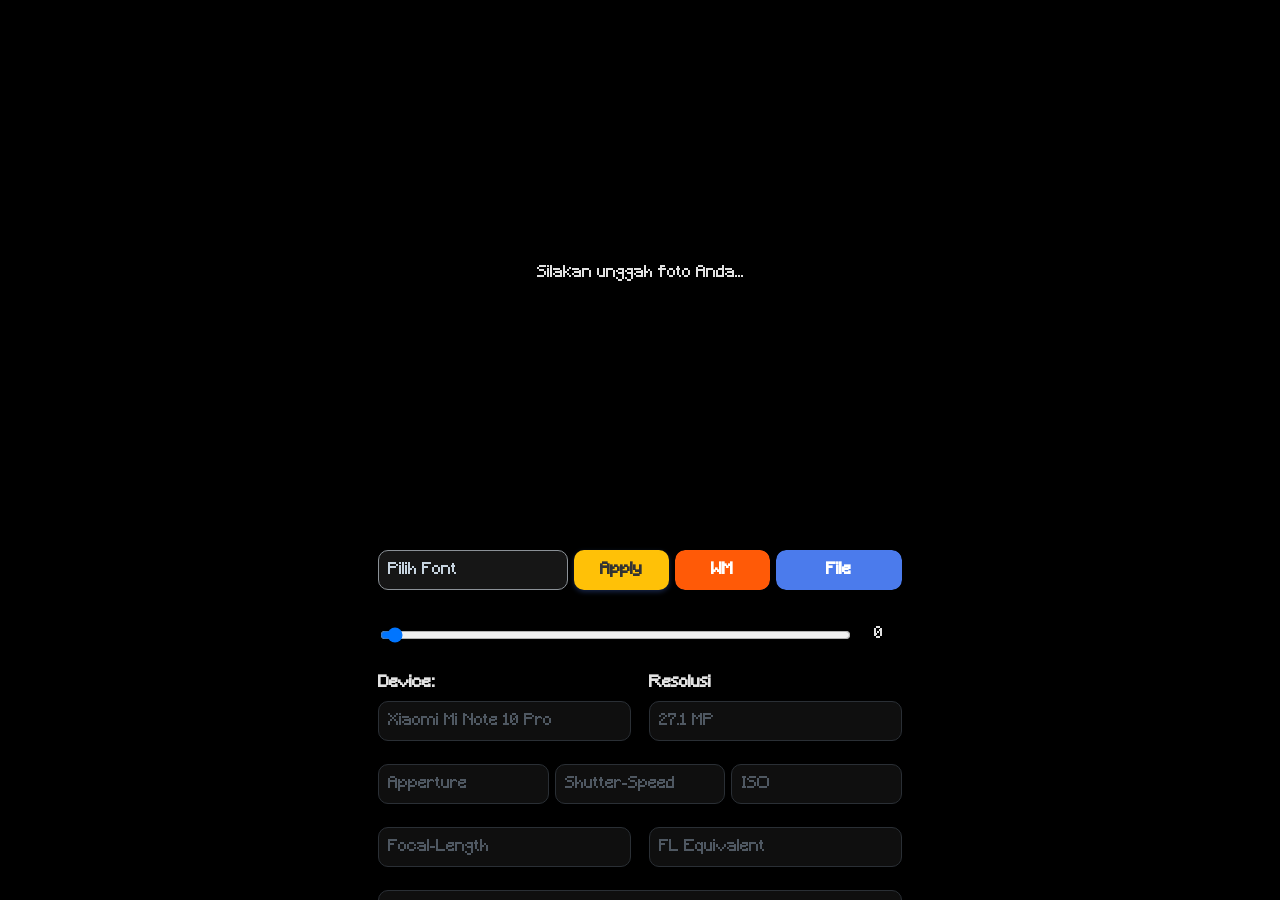
==== commit 747df819: "add deskripsi EXIF Watermark" ====
--- a/EXIF Watermark.html
+++ b/EXIF Watermark.html
@@ -4,627 +4,8 @@
     <meta charset="UTF-8" />
     <meta name="viewport" content="width=device-width, initial-scale=1.0" />
     <title>EXIF Watermark Generator by Kyuziera</title>
-    <style>
-      html,
-      body {
-        width: 100%;
-        height: 100%;
-        margin: auto;
-        overflow-x: hidden;
-      }
-
-      @font-face {
-        font-family: "Minecraft";
-        src: url("[data-uri]")
-          format("woff2");
-        font-weight: 500;
-        font-style: normal;
-        font-display: swap;
-      }
-
-      html,
-      body,
-      button,
-      input,
-      canvas {
-        /* font-family: Arial, sans-serif; */
-        font-family: "Minecraft", sans-serif;
-        /* font-family: "Pixelify Sans", sans-serif; */
-        /* font-family: "Stack Sans Notch", sans-serif; */
-        font-optical-sizing: auto;
-        font-style: normal;
-      }
-
-      body {
-        max-width: 540px;
-        display: flex;
-        justify-content: center;
-        background-color: #000000;
-        color: #e2e2e2;
-      }
-
-      .container {
-        width: 100%;
-        background-color: #000000;
-        padding: 8px 0;
-        border-radius: 8px;
-        box-shadow: 0 4px 8px rgba(0, 0, 0, 0.5);
-        overflow: hidden;
-      }
-
-      .preview-area {
-        display: flex;
-        justify-content: center;
-        align-items: center;
-        height: var(--top-div);
-        border-radius: 6px;
-        overflow: hidden;
-        position: relative;
-      }
-
-      .controls {
-        padding: 12px 8px;
-        border-radius: 6px;
-        height: var(--bottom-div);
-        overflow-y: var(--scroll);
-      }
-
-      .control-group {
-        flex: 1 1 200px;
-        min-width: 150px;
-        padding-bottom: 32px;
-      }
-      .control-group-2,
-      .control-group-3,
-      .control-group-4,
-      .control-group-5,
-      .control-group-6,
-      .control-group-7,
-      .control-group-8,
-      .control-group-9,
-      .control-group-10 {
-        flex: 2 2 100px;
-        min-width: 150px;
-        display: grid;
-        align-items: center;
-      }
-      .control-group-2 {
-        grid-template-columns: 4fr 3fr 4fr 2fr;
-        gap: 6px;
-        margin-bottom: 4px;
-      }
-      .control-group-3 {
-        grid-template-columns: 3fr 2.5fr 2fr;
-        gap: 6px;
-        margin-bottom: 12px;
-      }
-      .control-group-4 {
-        grid-template-columns: 1fr 1fr;
-        gap: 18px;
-      }
-      .control-group-5 {
-        grid-template-columns: 3fr 3fr 5fr;
-        gap: 6px;
-      }
-      .control-group-6 {
-        grid-template-columns: 0.8fr 0.5fr 1fr;
-        gap: 6px;
-        margin-bottom: 12px;
-      }
-      .control-group-7 {
-        grid-template-columns: 3fr 1.5fr 1.5fr 2fr;
-        gap: 6px;
-      }
-      .control-group-8 {
-        grid-template-columns: 10fr 1fr;
-        gap: 6px;
-      }
-      .control-group-9 {
-        grid-template-columns: 1fr 1fr 1fr;
-        gap: 6px;
-      }
-      .control-group-10 {
-        grid-template-columns: 1fr 2fr;
-        gap: 6px;
-        margin-top: 30px;
-      }
-      .valueDiv {
-        display: flex;
-        justify-content: center;
-      }
-      input[type="text"],
-      input[type="file"],
-      select,
-      button {
-        padding: 0 9px;
-      }
-      input[type="text"] {
-        margin-top: 6px;
-      }
-      input[type="range"] {
-        padding: 0 6px;
-        margin-bottom: 18px;
-      }
-      input[type="text"],
-      input[type="file"],
-      input[type="range"],
-      select,
-      button,
-      .selected-display,
-      .options-list {
-        width: 100%;
-        border: 1px solid #8b9197;
-        border-radius: 10px;
-        box-sizing: border-box;
-        font-size: 1rem;
-        transition:
-          border-color 0.2s,
-          box-shadow 0.2s;
-        outline: none;
-        color: #c7d4e0;
-        background-color: #161616;
-      }
-      input[type="text"],
-      input[type="file"],
-      input[type="range"],
-      select,
-      button,
-      .selected-display {
-        height: 40px;
-      }
-
-      input[type="text"]:disabled {
-        background-color: #0f0f0f;
-        border-color: #2a2f35;
-        color: #6f7a85;
-        cursor: not-allowed;
-        opacity: 1;
-      }
-      input[type="text"]:disabled::placeholder {
-        color: #4f5862;
-      }
-      input[type="text"]:disabled:hover,
-      input[type="text"]:disabled:focus {
-        border-color: #2a2f35;
-        box-shadow: none;
-      }
-
-      .custom-upload-wrap input[type="file"] {
-        position: absolute;
-        top: 0;
-        left: 0;
-        opacity: 0;
-        width: 100%;
-        height: 100%;
-        cursor: pointer;
-        padding: 0;
-      }
-      input[type="file"] {
-        background-color: #e9ecef;
-        cursor: pointer;
-      }
-      input[type="range"] {
-        margin-top: 12px;
-        background: transparent;
-      }
-      input:focus,
-      select:focus,
-      button:focus {
-        border-color: #007bff;
-      }
-
-      .custom-upload-wrap {
-        position: relative;
-        overflow: hidden;
-        display: inline-block;
-        width: 100%;
-        height: 40px;
-        border-radius: 10px;
-      }
-
-      .upload-button,
-      .smooth-button {
-        color: white;
-        font-weight: 600;
-        cursor: pointer;
-        border: none;
-        width: 100%;
-        height: 100%;
-        padding: 0;
-        border-radius: 10px;
-      }
-      .upload-button {
-        background-color: #4b7bec;
-        box-shadow: 0 2px 5px rgba(75, 123, 236, 0.3);
-      }
-
-      .download-class,
-      .color-class,
-      .custom-class,
-      .efek-class {
-        width: 100%;
-        font-size: 1rem;
-        font-weight: 600;
-        color: #ffffff;
-        border: none;
-        border-radius: 12px;
-        box-shadow: 0 6px 15px rgba(199, 226, 255, 0.3);
-        cursor: pointer;
-        transition: all 0.2s ease-in-out;
-        display: flex;
-        justify-content: center;
-        align-items: center;
-        white-space: nowrap;
-        overflow: hidden;
-        text-overflow: ellipsis;
-      }
-      .download-class {
-        background-color: #45aaf2;
-      }
-      .download-class,
-      .color-class,
-      .efek-class {
-        padding: 14px 20px;
-      }
-      .download-class:hover:not(:disabled),
-      .color-class:hover:not(:disabled),
-      .efek-class:hover:not(:disabled) {
-        transform: translateY(-1px);
-      }
-      .download-class:hover:not(:disabled) {
-        background-color: #2d98da;
-        box-shadow: 0 4px 10px rgba(0, 123, 255, 0.4);
-      }
-      .download-class:active:not(:disabled),
-      .color-class:active:not(:disabled),
-      .efek-class:active:not(:disabled) {
-        transform: translateY(1px);
-      }
-      /* .download-class:active:not(:disabled) {
-  background-color: #4b7bec;
-  box-shadow: 0 1px 3px rgba(0, 0, 0, 0.2);
-}
-.color-class:active:not(:disabled),
-.efek-class:active:not(:disabled) {
-  background-color: #444;
-  box-shadow: 0 1px 3px rgba(0, 0, 0, 0.2);
-} */
-      .download-class:disabled,
-      .color-class:disabled,
-      .efek-class:disabled {
-        background-color: #46494d;
-        color: #818486;
-        box-shadow: none;
-        cursor: not-allowed;
-        opacity: 0.8;
-      }
-
-      .hidden {
-        display: none !important;
-      }
-
-      label {
-        display: block;
-        margin-bottom: 3px;
-        font-weight: bold;
-      }
-      select {
-        margin-top: 0;
-      }
-
-      .frame-container {
-        position: relative;
-        width: 100%;
-        box-sizing: border-box;
-      }
-      .frame-container.hidden {
-        display: none;
-      }
-
-      #singleFileContainer,
-      #frameContainer {
-        width: 100%;
-        height: 100%;
-        display: flex;
-        flex-direction: column;
-        justify-content: center;
-        align-items: center;
-      }
-      #multiFileContainer,
-      #frameContainerArray {
-        display: flex;
-        overflow-x: auto;
-        scroll-behavior: smooth;
-        padding: 6px;
-        align-items: center;
-        position: relative;
-        width: 100%;
-        height: 100%;
-        box-sizing: border-box;
-      }
-      .file-preview-card,
-      .thumb-wrapper {
-        display: flex;
-        flex-direction: column;
-        align-items: center;
-        padding: 6px 6px 0 6px;
-        margin: 0 6px;
-        border: 1px solid #444;
-        border-radius: 10px;
-        background-color: #222;
-        min-width: 250px;
-        max-width: 1000px;
-        max-height: 100%;
-        box-sizing: border-box;
-        overflow: hidden;
-
-        justify-content: space-between;
-      }
-
-      .preview-canvas,
-      .preview-thumb {
-        max-width: 100%;
-        max-height: max-content;
-        display: block;
-        border-radius: 4px;
-        overflow: hidden;
-
-        object-fit: contain;
-      }
-
-      .file-title {
-        font-size: 0.8rem;
-        color: #ccc;
-        text-align: center;
-        overflow: hidden;
-        text-overflow: ellipsis;
-        white-space: nowrap;
-        width: 100%;
-        margin-top: 12px;
-
-        flex-shrink: 0;
-      }
-
-      .color-templates {
-        display: flex;
-        gap: 10px;
-        margin-top: 4px;
-        margin-bottom: 12px;
-        overflow-x: auto;
-        white-space: nowrap;
-        -webkit-overflow-scrolling: touch;
-        scrollbar-width: none;
-      }
-      .color-templates::-webkit-scrollbar {
-        display: none;
-      }
-      .color-swatch {
-        flex-shrink: 0;
-        width: 40px;
-        height: 40px;
-        border-radius: 50%;
-        margin: 4px;
-        cursor: pointer;
-        border: 1px solid #fff;
-        box-shadow: 0 0 0 1px #b9b9b9;
-      }
-
-      input[type="color"] {
-        width: 100%;
-        height: 12px;
-        cursor: pointer;
-        -webkit-appearance: none;
-        -moz-appearance: none;
-        appearance: none;
-        cursor: pointer;
-        border: 1px solid #3c3f42;
-        border-radius: 5px;
-        box-sizing: border-box;
-        transition:
-          border-color 0.2s,
-          box-shadow 0.2s;
-        outline: none;
-      }
-      input[type="color"]::-webkit-color-swatch {
-        border: none;
-        border-radius: 4px;
-      }
-      input[type="color"]::-webkit-color-swatch-wrapper {
-        padding: 0;
-      }
-      .custom-class {
-        padding: 6px 14px;
-        background-color: #ff9307;
-        color: #ffffff;
-      }
-      .custom-class.off {
-        background-color: #de1414;
-        color: #ffffff;
-      }
-
-      .hidden-controls {
-        max-height: 0;
-        overflow: hidden;
-        opacity: 0;
-        transition:
-          max-height 0.5s ease-in-out,
-          opacity 0.5s ease-in-out;
-      }
-      .visible-controls {
-        background-color: #1a1a1a;
-        border-radius: 0.5em;
-        padding: 16px 8px 8px 8px;
-        margin: 8px 0;
-        opacity: 1;
-      }
-      :root {
-        --top-div: 60%;
-        --bottom-div: 40%;
-        --scroll: auto;
-      }
-
-      .custom-select-container {
-        position: relative;
-        width: 100%;
-        cursor: pointer;
-      }
-      .selected-display {
-        padding-left: 9px;
-        display: flex;
-        align-items: center;
-        white-space: nowrap;
-        overflow: hidden;
-      }
-      .options-list {
-        position: absolute;
-        height: 230px;
-        overflow-y: auto;
-        margin-top: 2px;
-        padding: 0;
-        z-index: 100;
-      }
-      .options-list li {
-        padding: 10px;
-        border-bottom: 1px solid #222;
-      }
-      .options-list li:hover {
-        background-color: #46494d;
-      }
-
-      @font-face {
-        font-family: "Orbitron";
-        src: url("[data-uri]")
-          format("woff2");
-        font-weight: normal;
-        font-style: normal;
-        font-display: swap;
-      }
-      @font-face {
-        font-family: "Pixelify Sans";
-        src: url("[data-uri]")
-          format("woff2");
-        font-weight: normal;
-        font-style: normal;
-        font-display: swap;
-      }
-      @font-face {
-        font-family: "Roboto Condensed";
-        src: url("[data-uri]")
-          format("woff2");
-        font-weight: normal;
-        font-style: normal;
-        font-display: swap;
-      }
-      @font-face {
-        font-family: "Roboto Mono";
-        src: url("[data-uri]")
-          format("woff2");
-        font-weight: normal;
-        font-style: normal;
-        font-display: swap;
-      }
-      @font-face {
-        font-family: "Rubik 80s Fade";
-        src: url("[data-uri]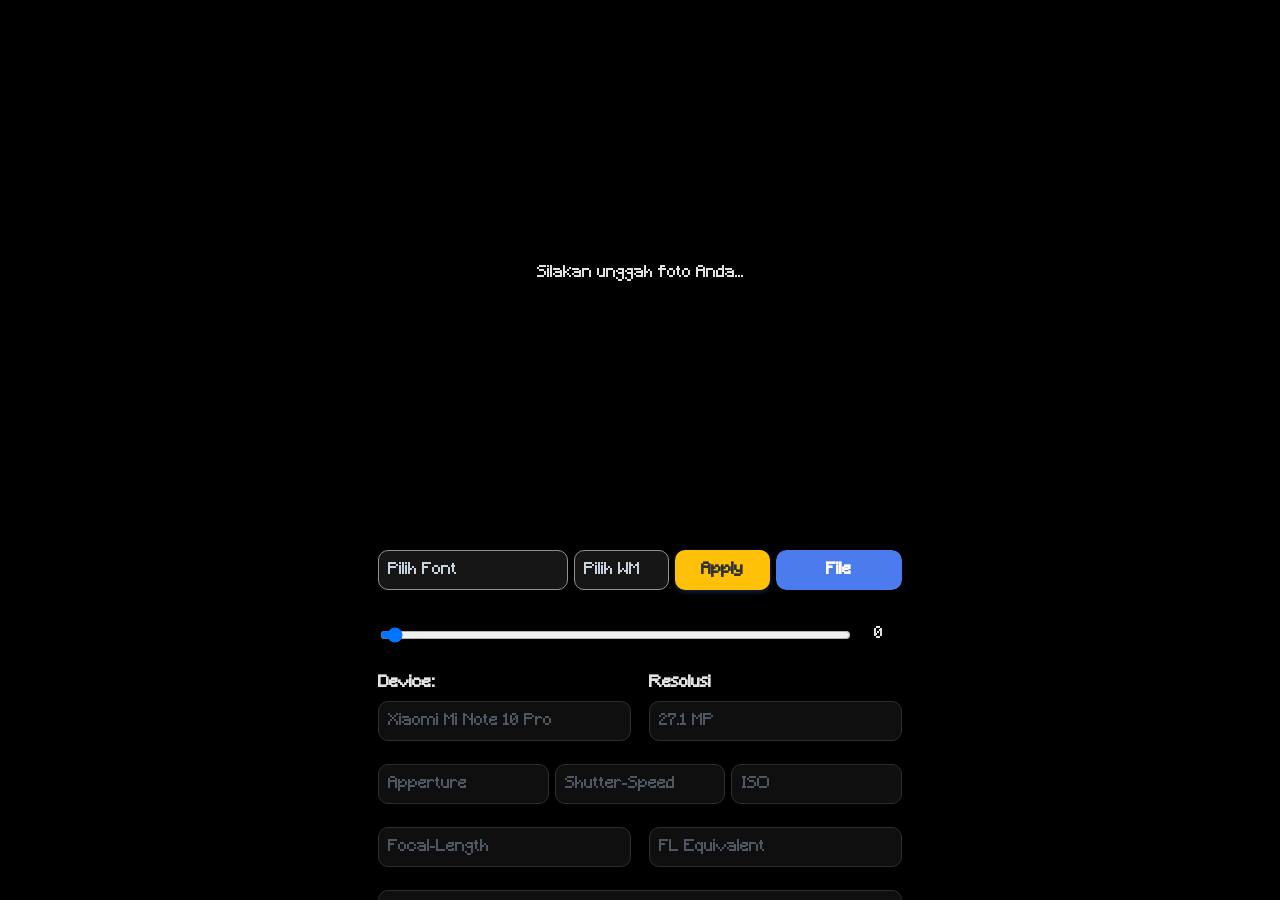
==== commit c6a6bc0e: "Exif WM" ====
--- a/EXIF Watermark.html
+++ b/EXIF Watermark.html
@@ -24,8 +24,10 @@
       <div class="controls">
         <div class="control-group-7">
           <div class="custom-select-container">
-            <div id="selectedOption" class="selected-display">Pilih Font</div>
-            <ul id="optionsList" class="options-list hidden">
+            <div id="selectedFontOption" class="selected-display">
+              Pilih Font
+            </div>
+            <ul id="optionsFontList" class="options-list hidden">
               <li
                 onclick="selectFont('Arial', `Arial, sans-serif`)"
                 style="font-family: Arial, sans-serif"
@@ -117,16 +119,53 @@
             </ul>
           </div>
 
+          <div class="custom-select-container">
+            <div id="selectedWmOption" class="selected-display">Pilih WM</div>
+            <ul id="optionsWmList" class="options-list hidden" style="width: 200px;">
+              <li>
+                <div class="custom-upload-wrap">
+                  <input onclick="selectWM()" type="file" id="wmUpload" accept="image/*" />
+                  <button id="wmManual" type="button" class="upload-button">
+                    Upload
+                  </button>
+                </div>
+              </li>
+              <li onclick="selectWM('none')">None</li>
+              <li onclick="selectWM('Apple')">Apple</li>
+              <li onclick="selectWM('Google')">Google</li>
+              <li onclick="selectWM('Google (G)')">Google (G)</li>
+              <li onclick="selectWM('Google (G 2025)')">Google (G 2025)</li>
+              <li onclick="selectWM('Hasselblad')">Hasselblad</li>
+              <li onclick="selectWM('Hasselblad (Create)')">Hasselblad (Create)</li>
+              <li onclick="selectWM('Hasselblad (H)')">Hasselblad (H)</li>
+              <li onclick="selectWM('Huawei')">Huawei</li>
+              <li onclick="selectWM('Huawei (Shiny)')">Huawei (Shiny)</li>
+              <li onclick="selectWM('iQOO')">iQOO</li>
+              <li onclick="selectWM('iQOO (Black)')">iQOO (Black)</li>            
+              <li onclick="selectWM('Kyuziera')">Kyuziera</li>
+              <li onclick="selectWM('Leica')">Leica</li>
+              <li onclick="selectWM('Oppo')">Oppo</li>
+              <li onclick="selectWM('Oppo (Black)')">Oppo (Black)</li>
+              <li onclick="selectWM('Poco')">Poco</li>
+              <li onclick="selectWM('realme')">realme</li>
+              <li onclick="selectWM('Redmi')">Redmi</li>
+              <li onclick="selectWM('Redmi (2019)')">Redmi (2019)</li>
+              <li onclick="selectWM('Samsung')">Samsung</li>
+              <li onclick="selectWM('Samsung (Black)')">Samsung (Black)</li>
+              <li onclick="selectWM('Samsung (Blue)')">Samsung (Blue)</li>
+              <li onclick="selectWM('Sony')">Sony</li>
+              <li onclick="selectWM('vivo')">vivo</li>
+              <li onclick="selectWM('Xiaomi')">Xiaomi</li>
+              <li onclick="selectWM('Xiaomi (2010)')">Xiaomi (2010)</li>
+              <li onclick="selectWM('ZEISS')">ZEISS</li>
+              <li onclick="selectWM('ZEISS (1906)')">ZEISS (1906)</li>
+              <li onclick="selectWM('ZEISS (1972)')">ZEISS (1972)</li>
+            </ul>
+          </div>
+
           <button id="applyManual" type="button" class="upload-button" disabled>
             Apply
           </button>
-
-          <div class="custom-upload-wrap">
-            <input type="file" id="wmUpload" accept="image/*" />
-            <button id="wmManual" type="button" class="upload-button">
-              WM
-            </button>
-          </div>
 
           <div class="custom-upload-wrap">
             <input
@@ -193,7 +232,8 @@
           <input
             type="text"
             id="manual-focal-eq"
-            placeholder="FL Equivalent"`
+            placeholder="FL Equivalent"
+            `
             disabled
           />
         </div>
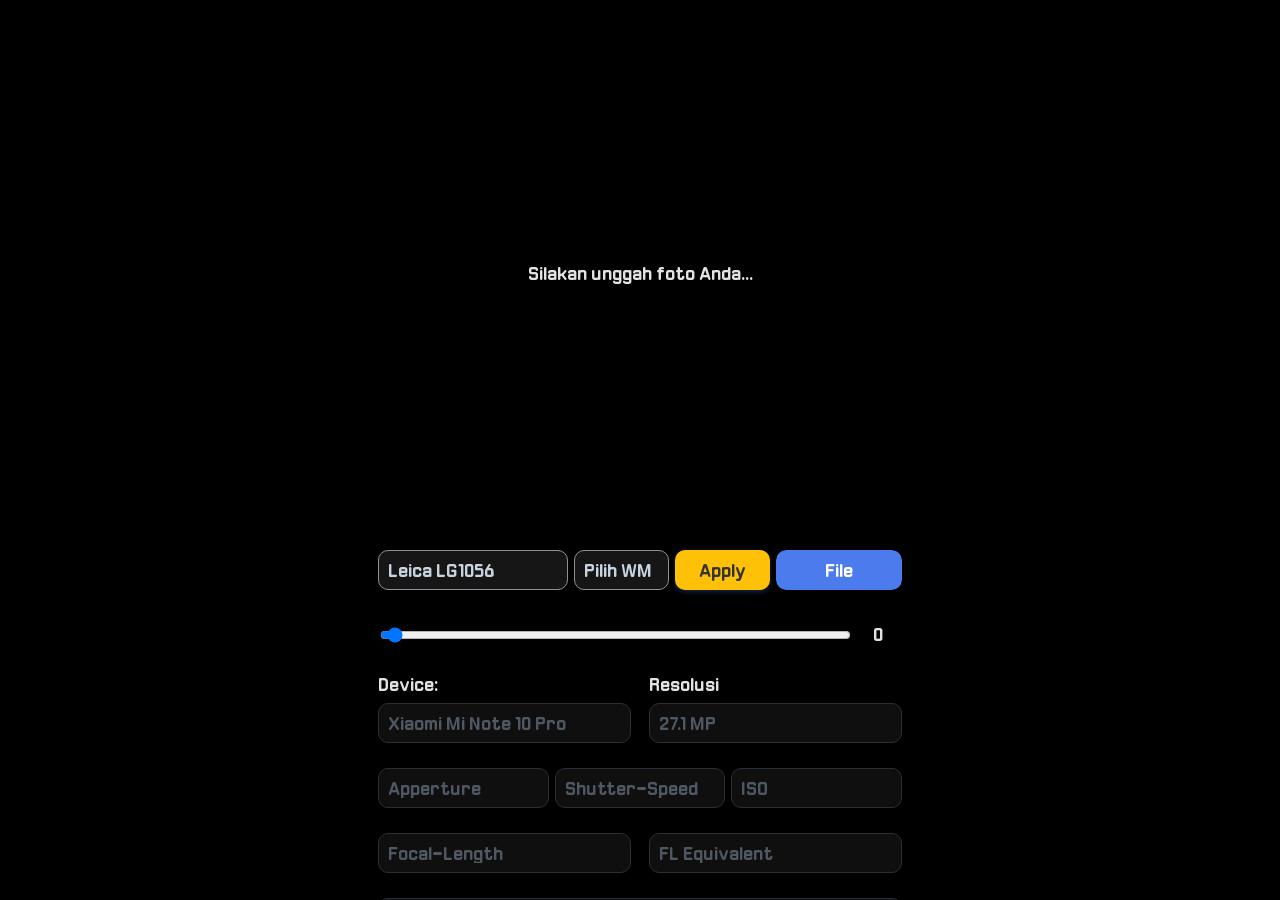
==== commit 42e206bb: "Leica Font" ====
--- a/EXIF Watermark.html
+++ b/EXIF Watermark.html
@@ -25,14 +25,20 @@
         <div class="control-group-7">
           <div class="custom-select-container">
             <div id="selectedFontOption" class="selected-display">
-              Pilih Font
+              Leica LG1056
             </div>
             <ul id="optionsFontList" class="options-list hidden">
               <li
                 onclick="selectFont('Arial', `Arial, sans-serif`)"
                 style="font-family: Arial, sans-serif"
               >
-                Arial (Default)
+                Arial
+              </li>
+              <li
+                onclick="selectFont('Leica LG1056', `'Leica LG1056', sans-serif`)"
+                style="font-family: &quot;Leica LG1056&quot;, sans-serif"
+              >
+                Leica LG1056
               </li>
               <li
                 onclick="selectFont('Minecraft', `'Minecraft', sans-serif`)"
@@ -124,26 +130,35 @@
             <ul id="optionsWmList" class="options-list hidden" style="width: 200px;">
               <li>
                 <div class="custom-upload-wrap">
-                  <input onclick="selectWM()" type="file" id="wmUpload" accept="image/*" />
-                  <button id="wmManual" type="button" class="upload-button">
+                  <input type="file" id="wmUpload" accept="image/*" style="display: none;" />
+                  <button id="wmManual" type="button" class="upload-button" onclick="document.getElementById('wmUpload').click();">
                     Upload
                   </button>
                 </div>
               </li>
               <li onclick="selectWM('none')">None</li>
               <li onclick="selectWM('Apple')">Apple</li>
+              <li onclick="selectWM('Canon')">Canon</li>
+              <li onclick="selectWM('Fujifilm')">Fujifilm</li>
               <li onclick="selectWM('Google')">Google</li>
               <li onclick="selectWM('Google (G)')">Google (G)</li>
               <li onclick="selectWM('Google (G 2025)')">Google (G 2025)</li>
               <li onclick="selectWM('Hasselblad')">Hasselblad</li>
               <li onclick="selectWM('Hasselblad (Create)')">Hasselblad (Create)</li>
               <li onclick="selectWM('Hasselblad (H)')">Hasselblad (H)</li>
+              <li onclick="selectWM('Honor')">Honor</li>
               <li onclick="selectWM('Huawei')">Huawei</li>
               <li onclick="selectWM('Huawei (Shiny)')">Huawei (Shiny)</li>
               <li onclick="selectWM('iQOO')">iQOO</li>
               <li onclick="selectWM('iQOO (Black)')">iQOO (Black)</li>            
               <li onclick="selectWM('Kyuziera')">Kyuziera</li>
               <li onclick="selectWM('Leica')">Leica</li>
+              <li onclick="selectWM('Lenovo')">Lenovo</li>
+              <li onclick="selectWM('Lumix')">Lumix</li>
+              <li onclick="selectWM('Motorola')">Motorola</li>
+              <li onclick="selectWM('Nikon')">Nikon</li>
+              <li onclick="selectWM('Nokia')">Nokia</li>
+              <li onclick="selectWM('Olympus')">Olympus</li>
               <li onclick="selectWM('Oppo')">Oppo</li>
               <li onclick="selectWM('Oppo (Black)')">Oppo (Black)</li>
               <li onclick="selectWM('Poco')">Poco</li>
@@ -160,6 +175,7 @@
               <li onclick="selectWM('ZEISS')">ZEISS</li>
               <li onclick="selectWM('ZEISS (1906)')">ZEISS (1906)</li>
               <li onclick="selectWM('ZEISS (1972)')">ZEISS (1972)</li>
+              <li onclick="selectWM('ZTE')">ZTE</li>
             </ul>
           </div>
 
@@ -188,6 +204,13 @@
         <div class="control-group-4">
           <div>
             <label class="slider-label">Device:</label>
+            <input
+              type="text"
+              id="manual-brand-name"
+              placeholder="Xiaomi"
+              disabled
+              hidden
+            />
             <input
               type="text"
               id="manual-device"
@@ -304,6 +327,13 @@
             class="custom-class"
           >
             C7
+          </button>
+          <button
+            onclick="customInput(8)"
+            id="customButton"
+            class="custom-class"
+          >
+            C8
           </button>
         </div>
 
@@ -550,4 +580,4 @@
     <script src="https://cdn.jsdelivr.net/npm/exif-js"></script>
     <script src="y-3.js"></script>
   </body>
-</html>
+</html>
--- a/x.css
+++ b/x.css
@@ -7,12 +7,11 @@
 }
 
 @font-face {
-  font-family: "Minecraft";
-  src: url("[data-uri]")
-    format("woff2");
-  font-weight: 500;
-  font-style: normal;
-  font-display: swap;
+    font-family: 'Leica LG1056';
+    src: url('[data-uri]') format('woff2');
+    font-weight: bold;
+    font-style: normal;
+    font-display: swap;
 }
 
 html,
@@ -21,7 +20,7 @@
 input,
 canvas {
   /* font-family: Arial, sans-serif; */
-  font-family: "Minecraft", sans-serif;
+  font-family: "Leica LG1056", sans-serif;
   /* font-family: "Pixelify Sans", sans-serif; */
   /* font-family: "Stack Sans Notch", sans-serif; */
   font-optical-sizing: auto;
--- a/x-3.css
+++ b/x-3.css
@@ -32,6 +32,15 @@
   background-color: #46494d;
 }
 
+
+@font-face {
+  font-family: "Minecraft";
+  src: url("[data-uri]")
+    format("woff2");
+  font-weight: 500;
+  font-style: normal;
+  font-display: swap;
+}
 @font-face {
     font-family: 'Orbitron';
     src: url('[data-uri]') format('woff2');
